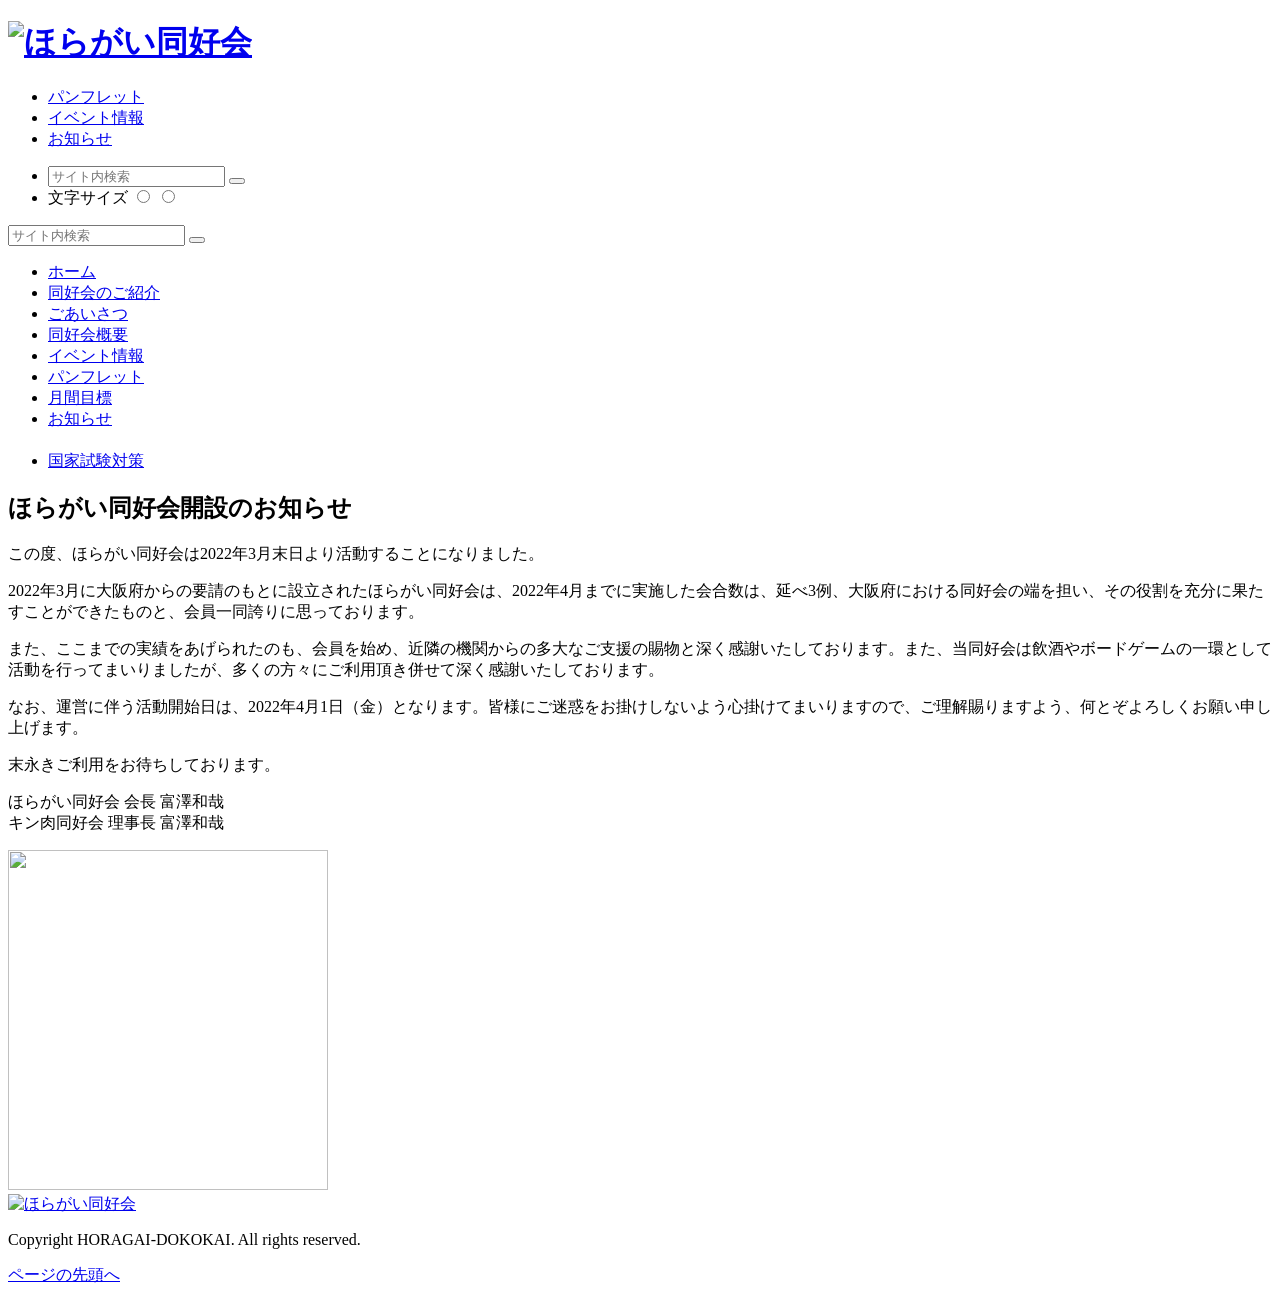
==== index.html @ 537a5443 "Add files via upload" ====
<!DOCTYPE html>
<html lang=ja>
<head>
<meta charset="UTF-8">
<title>ほらがい同好会</title>
<meta name="description" content="ほらがい同好会は、最新のボードゲームを備えた施設です。すでに負けと診断された会員さんも実施しています。">
<meta http-equiv="X-UA-Compatible" content="IE=edge" />
<meta name="viewport" content="width=device-width, initial-scale=1, maximum-scale=1, user-scalable=no" />
<meta name="format-detection" content="telephone=no">
<link rel="shortcut icon" href="./home/favicon.ico">
<link rel="apple-touch-icon" href="./home/apple-touch-icon.png" />
<link rel="stylesheet" href="./home/style.css">
<script src="./home/lib2.min.js"></script>
<script src="./home/script2.min.js"></script>
<script src="./home/script.min.js"></script>

<script async src="./home/browser-sync-client.js"></script></head>
<body id="top">
    <script id="__bs_script__">
        //<![CDATA[
        document.write("<script async src='/browser-sync/browser-sync-client.js?v=2.23.6'><\/script>".replace("HOST", location.hostname));
//]]></script>
    <header>
        <div id="hd_main">
            <div class="wrapper cFix">
                <div class="left cFix">
                    <h1><a href="./home/top.html"><img src="./home/hd_logo.png" alt="ほらがい同好会" class="logo"></a></h1>
                </div>
                <div class="right cFix">
                    <ul class="top">
                        <li class="pamphlet"><a href="./home/panf.pdf">パンフレット</a></li>
                        <li class="txt"><a href="./home/event.html">イベント情報</a></li>
                        <li class="txt"><a href="./home/news.html">お知らせ</a></li>
                    </ul>
                    <ul class="bottom">
                        <li class="search">
                            <form action="./home/search.html">
                                <input type="text" name="q" placeholder="サイト内検索" />
                                <button type="submit"></button>
                            </form>
                        </li>
                        <li class="fsize">
                            <span>文字サイズ</span>
                            <input id="sizeMid" type="radio" name="size">
                            <label for="sizeMid"></label>
                            <input id="sizeLarge" type="radio" name="size">
                            <label for="sizeLarge"></label>
                        </li>
                    </ul>
                </div>
            </div>
            <div id="hd_sp">
                <div class="btn_menu"> <span class="btn"></span> </div>
            </div>
        </div>
        <div id="hd_global">
            <nav class="wrapper cFix">
                <div class="sp__menu__search hidden-pc">
                    <form action="./home/search.html">
                        <input type="text" name="q" placeholder="サイト内検索" />
                        <button type="submit"></button>
                    </form>
                </div>
                <ul class="cFix">
                    <li><a href="./home/top.html" class="home">ホーム</a></li>
                    <li> <a href="./home/syoukai.html" class="about">同好会のご紹介</a>
                    <li><a href="./home/aisatu.html">ごあいさつ</a></li>
                    <li><a href="./home/gaiyou.html">同好会概要</a></li>
                    <li><a href="./home/event.html">イベント情報</a></li>
                    <li><a href="./home/panf.pdf" target="_blank">パンフレット</a></li>
                    <li><a href="./home/month.html">月間目標</a></li>
                    <li><a href="./home/news.html">お知らせ</a></li>
　　　              <li><a href="./国家試験対策/診療放射線技師国家試験　対策ノート.html">国家試験対策</a></li>
                </ul>
            </nav>
        </div>
    </header>

    <div id="contents">

        <article id="a01" class="white">
            <div class="cont">
                <h2>ほらがい同好会開設のお知らせ</h2>
                <div class="cont_l">
                    <p>この度、ほらがい同好会は2022年3月末日より活動することになりました。</p>
                    <p>2022年3月に大阪府からの要請のもとに設立されたほらがい同好会は、2022年4月までに実施した会合数は、延べ3例、大阪府における同好会の端を担い、その役割を充分に果たすことができたものと、会員一同誇りに思っております。</p>
                    <p>また、ここまでの実績をあげられたのも、会員を始め、近隣の機関からの多大なご支援の賜物と深く感謝いたしております。また、当同好会は飲酒やボードゲームの一環として活動を行ってまいりましたが、多くの方々にご利用頂き併せて深く感謝いたしております。</p>
                    <p>なお、運営に伴う<span>活動開始日は、2022年4月1日（金）</span>となります。皆様にご迷惑をお掛けしないよう心掛けてまいりますので、ご理解賜りますよう、何とぞよろしくお願い申し上げます。</p>
                    <p>末永きご利用をお待ちしております。</p>
                    <div class="r_txt">
                        <p>ほらがい同好会 会長 富澤和哉<br>キン肉同好会 理事長 富澤和哉</p>
                    </div>
                </div>
                <div class="cont_r">
                    <img alt="" height="340" src="./home/mhp_about_greet01.jpg" width="320">
                </div>
            </div>
        </article>
    </div>
    <footer>
        <div id="bottom">
            <div class="wrapper cFix">
                <div class="logo">
                    <a class="top" href="./home/top.html"><img src="./home/ft_logo.png" alt="ほらがい同好会"></a>
                </div>
                <p class="copyright"> Copyright HORAGAI-DOKOKAI. All rights reserved. </p>
            </div>
        </div>
        <div id="btt"><a href="#" class="alpha">ページの先頭へ</a></div>

    </footer>
</body>
</html>
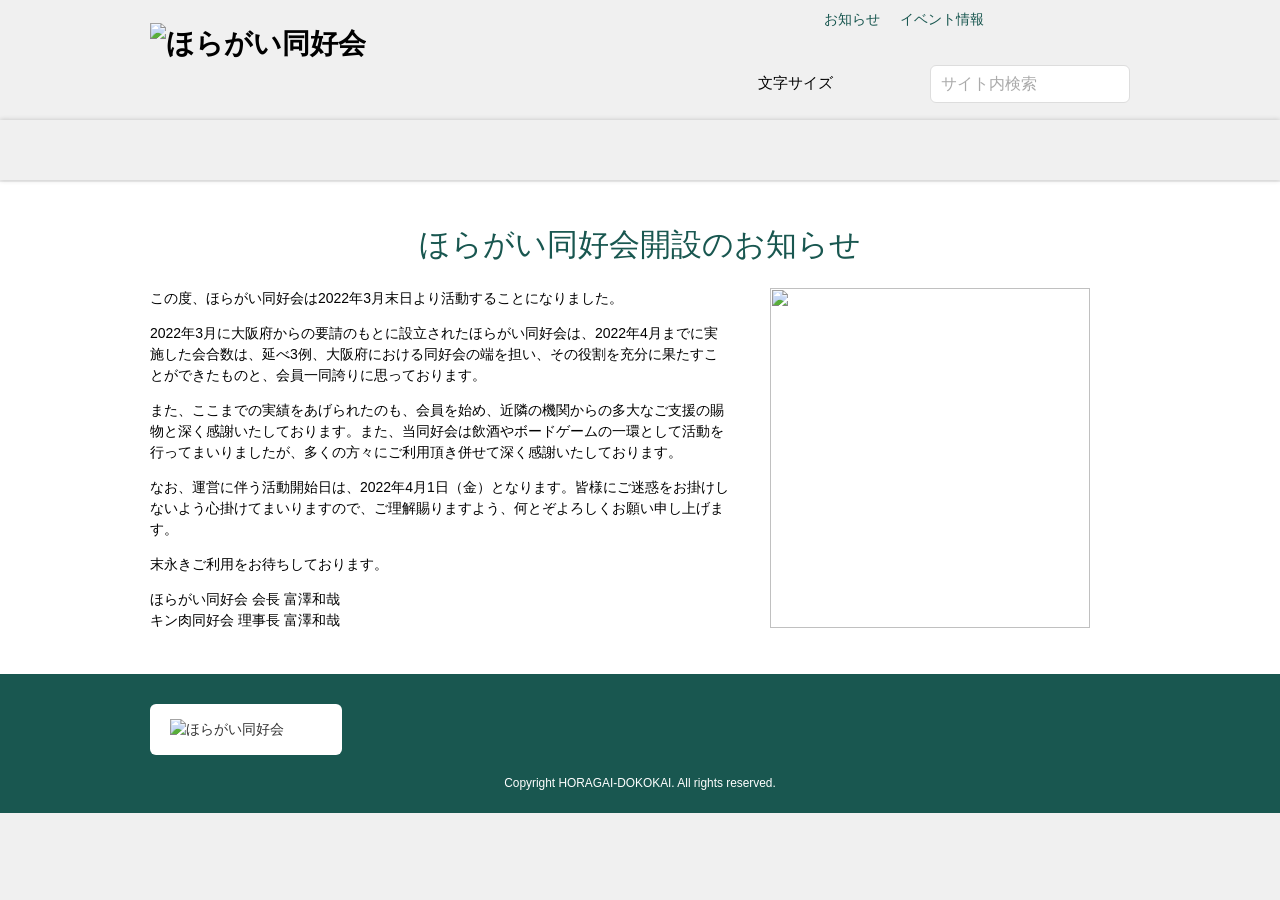
==== commit d3238ef2: "Add files via upload" ====
--- a/index.html
+++ b/index.html
@@ -10,7 +10,7 @@
 <meta name="format-detection" content="telephone=no">
 <link rel="shortcut icon" href="./home/favicon.ico">
 <link rel="apple-touch-icon" href="./home/apple-touch-icon.png" />
-<link rel="stylesheet" href="./home/style.css">
+<link rel="stylesheet" href="/home/style.css">
 <script src="./home/lib2.min.js"></script>
 <script src="./home/script2.min.js"></script>
 <script src="./home/script.min.js"></script>
--- a/home/style.css
+++ b/home/style.css
@@ -0,0 +1 @@
+@charset "UTF-8";body,html{height:100%;-webkit-text-size-adjust:100%;font-size:14px;font-family:Hiragino Kaku Gothic ProN,ヒラギノ角ゴシック,ヒラギノ角ゴ ProN W3,Roboto,Meiryo,メイリオ,sans-serif}li{list-style:none}a{color:inherit;text-decoration:underline}a:hover{text-decoration:none}p{margin-bottom:1em}p:first-child{margin-top:0}p:last-child{margin-bottom:0}address{font-style:normal}ul{display:block;margin:0;padding:0}a,i,span{display:inline-block}ol span{vertical-align:top}.mb-5{margin-bottom:5px!important}.mb-10{margin-bottom:10px!important}.mb-15{margin-bottom:15px!important}.mb-20{margin-bottom:20px!important}.mb-25{margin-bottom:25px!important}.mb-30{margin-bottom:30px!important}.mb-35{margin-bottom:35px!important}.mb-40{margin-bottom:40px!important}.mb-45{margin-bottom:45px!important}.mb-50{margin-bottom:50px!important}.mb-55{margin-bottom:55px!important}.mb-60{margin-bottom:60px!important}.mb-65{margin-bottom:65px!important}.mb-70{margin-bottom:70px!important}.mb-75{margin-bottom:75px!important}.mb-80{margin-bottom:80px!important}.mb-85{margin-bottom:85px!important}.mb-90{margin-bottom:90px!important}.mb-95{margin-bottom:95px!important}.mb-100{margin-bottom:100px!important}.tCenter{text-align:center!important}.tLeft{text-align:left!important}.tRight{text-align:right!important}.fLeft{float:left}.fRight{float:right}.cFix{zoom:1}.cFix:after,.cFix:before{content:" ";display:table}.cFix:after{clear:both}@media (min-width:788px){.hidden-pc{display:none!important}}@media only screen and (max-width:787px){.hidden-tab{display:none!important}}@media only screen and (max-width:480px){.hidden-sp{display:none!important}}html{font-family:sans-serif;-ms-text-size-adjust:100%;-webkit-text-size-adjust:100%}body{margin:0}article,aside,details,figcaption,figure,footer,header,hgroup,main,menu,nav,section,summary{display:block}audio,canvas,progress,video{display:inline-block;vertical-align:baseline}audio:not([controls]){display:none;height:0}[hidden],template{display:none}a{background-color:transparent}a:active,a:hover{outline:0}abbr[title]{border-bottom:1px dotted}b,strong{font-weight:700}dfn{font-style:italic}h1{font-size:2em;margin:.67em 0}mark{background:#ff0;color:#000}small{font-size:80%}sub,sup{font-size:75%;line-height:0;position:relative;vertical-align:baseline}sup{top:-.5em}sub{bottom:-.25em}img{border:0}svg:not(:root){overflow:hidden}figure{margin:1em 40px}hr{box-sizing:content-box;height:0}pre{overflow:auto}code,kbd,pre,samp{font-family:monospace,monospace;font-size:1em}button,input,optgroup,select,textarea{color:inherit;font:inherit;margin:0}button{overflow:visible}button,select{text-transform:none}button,html input[type=button],input[type=reset],input[type=submit]{-webkit-appearance:button;cursor:pointer}button[disabled],html input[disabled]{cursor:default}button::-moz-focus-inner,input::-moz-focus-inner{border:0;padding:0}input{line-height:normal}input[type=checkbox],input[type=radio]{box-sizing:border-box;padding:0}input[type=number]::-webkit-inner-spin-button,input[type=number]::-webkit-outer-spin-button{height:auto}input[type=search]{-webkit-appearance:textfield;box-sizing:content-box}input[type=search]::-webkit-search-cancel-button,input[type=search]::-webkit-search-decoration{-webkit-appearance:none}fieldset{border:1px solid silver;margin:0 2px;padding:.35em .625em .75em}legend{border:0;padding:0}textarea{overflow:auto}optgroup{font-weight:700}table{border-collapse:collapse;border-spacing:0}td,th{padding:0}.slick-slider{box-sizing:border-box;-webkit-touch-callout:none;-webkit-user-select:none;-moz-user-select:none;-ms-user-select:none;user-select:none;-ms-touch-action:pan-y;touch-action:pan-y;-webkit-tap-highlight-color:transparent}.slick-list,.slick-slider{position:relative;display:block}.slick-list{overflow:hidden;margin:0;padding:0}.slick-list:focus{outline:none}.slick-list.dragging{cursor:pointer;cursor:hand}.slick-slider .slick-list,.slick-slider .slick-track{transform:translateZ(0)}.slick-track{position:relative;left:0;top:0;display:block}.slick-track:after,.slick-track:before{content:"";display:table}.slick-track:after{clear:both}.slick-loading .slick-track{visibility:hidden}.slick-slide{float:left;height:100%;min-height:1px;display:none}[dir=rtl] .slick-slide{float:right}.slick-slide img{display:block}.slick-slide.slick-loading img{display:none}.slick-slide.dragging img{pointer-events:none}.slick-initialized .slick-slide{display:block}.slick-loading .slick-slide{visibility:hidden}.slick-vertical .slick-slide{display:block;height:auto;border:1px solid transparent}#cboxOverlay,#cboxWrapper,#colorbox{position:absolute;top:0;left:0;z-index:9999;overflow:hidden}#cboxWrapper{max-width:none}#cboxOverlay{position:fixed;width:100%;height:100%}#cboxBottomLeft,#cboxMiddleLeft{clear:left}#cboxContent{position:relative}#cboxLoadedContent{overflow:auto;-webkit-overflow-scrolling:touch}#cboxTitle{margin:0}#cboxLoadingGraphic,#cboxLoadingOverlay{position:absolute;top:0;left:0;width:100%;height:100%}#cboxClose,#cboxNext,#cboxPrevious,#cboxSlideshow{cursor:pointer}.cboxPhoto{float:left;margin:auto;border:0;display:block;max-width:none;-ms-interpolation-mode:bicubic}.cboxIframe{width:100%;height:100%;display:block;border:0;padding:0;margin:0}#cboxContent,#cboxLoadedContent,#colorbox{box-sizing:content-box}#colorbox{outline:0}#cboxBottomLeft,#cboxBottomRight,#cboxTopLeft,#cboxTopRight{width:21px;height:21px}#cboxMiddleLeft,#cboxMiddleRight{width:21px}#cboxBottomCenter,#cboxTopCenter{height:21px}#cboxContent{overflow:hidden}#cboxContent,.cboxIframe{background:#fff}#cboxError{padding:50px;border:1px solid #ccc}#cboxLoadedContent{margin-bottom:28px}#cboxTitle{left:0;text-align:center;width:100%}#cboxCurrent,#cboxTitle{position:absolute;bottom:4px;color:#949494}#cboxCurrent{left:58px}#cboxClose,#cboxNext,#cboxPrevious,#cboxSlideshow{border:0;padding:0;margin:0;overflow:visible;width:auto;background:none}#cboxClose:active,#cboxNext:active,#cboxPrevious:active,#cboxSlideshow:active{outline:0}#cboxSlideshow{position:absolute;bottom:4px;right:30px;color:#0092ef}#cboxPrevious{position:absolute;bottom:0;left:0;width:25px;height:25px;text-indent:-9999px}#cboxPrevious:hover{background-position:-75px -25px}#cboxNext{position:absolute;bottom:0;left:27px;width:25px;height:25px;text-indent:-9999px}#cboxNext:hover{background-position:-50px -25px}#cboxClose{bottom:0;right:0;width:25px;height:25px}.cboxIE #cboxBottomCenter,.cboxIE #cboxBottomLeft,.cboxIE #cboxBottomRight,.cboxIE #cboxMiddleLeft,.cboxIE #cboxMiddleRight,.cboxIE #cboxTopCenter,.cboxIE #cboxTopLeft,.cboxIE #cboxTopRight{filter:progid:DXImageTransform.Microsoft.gradient(startColorstr=#00FFFFFF,endColorstr=#00FFFFFF)}#cboxOverlay{background:rgba(0,0,0,.8)}#cboxLoadingGraphic,#cboxLoadingOverlay{background:none}#cboxBottomCenter,#cboxBottomLeft,#cboxBottomRight,#cboxMiddleLeft,#cboxMiddleRight,#cboxTopCenter,#cboxTopLeft,#cboxTopRight,.cboxIE #cboxBottomCenter,.cboxIE #cboxBottomLeft,.cboxIE #cboxBottomRight,.cboxIE #cboxMiddleLeft,.cboxIE #cboxMiddleRight,.cboxIE #cboxTopCenter,.cboxIE #cboxTopLeft,.cboxIE #cboxTopRight{display:none}#cboxLoadedContent{margin-bottom:0}#cboxContent{overflow:visible;background:none;margin:25px 0 0 40px}#cboxClose{position:absolute;top:-25px;right:-25px;background:#489189;border-radius:25px;width:50px;height:50px;text-indent:-9999px;box-shadow:0 0 5px 0 rgba(0,0,0,.2);transition:box-shadow .2s ease}#cboxClose:hover{background:#7aaea9;box-shadow:0 0 5px 0 rgba(25,87,80,.8)}#cboxClose:after{transform:rotate(45deg)}#cboxClose:after,#cboxClose:before{position:absolute;left:24px;top:13px;content:"";display:block;width:2px;height:25px;background:#fff}#cboxClose:before{transform:rotate(-45deg)}#cboxClose:hover{background-position:-25px -25px}.form__size--S{width:30%}@media only screen and (max-width:480px){.form__size--S{width:50%}}.form__size--tel{width:30%}@media only screen and (max-width:480px){.form__size--tel{width:50%}}.form__size--M{width:60%}@media only screen and (max-width:480px){.form__size--M{width:100%}}.form__size--L{width:80%}@media only screen and (max-width:480px){.form__size--L{width:100%}}.form__size--MAX{width:100%}.form__wrap input[type=text]{background:none;border:none;-webkit-appearance:none;-moz-appearance:none;appearance:none;outline:none;border:1px solid #d1d1d1;background-color:#fff;padding:7px;border-radius:4px;box-sizing:border-box;vertical-align:middle;line-height:1.2;margin:5px 0}.form__wrap input[type=text]:-moz-placeholder{color:#aaa}.form__wrap input[type=text]:-ms-input-placeholder{color:#aaa}.form__wrap input[type=text]:focus:-moz-placeholder{color:#fff}.form__wrap input[type=text]:focus:-ms-input-placeholder{color:#fff}.form__wrap input[type=text]:focus::-moz-placeholder{color:#fff}.form__wrap input[type=text]:focus::-webkit-input-placeholder{color:#fff}.form__wrap input[type=password]{background:none;border:none;-webkit-appearance:none;-moz-appearance:none;appearance:none;outline:none;border:1px solid #d1d1d1;background-color:#fff;padding:7px;border-radius:4px;box-sizing:border-box;vertical-align:middle;line-height:1.2;margin:5px 0}.form__wrap input[type=password]:-moz-placeholder{color:#aaa}.form__wrap input[type=password]:-ms-input-placeholder{color:#aaa}.form__wrap input[type=password]:focus:-moz-placeholder{color:#fff}.form__wrap input[type=password]:focus:-ms-input-placeholder{color:#fff}.form__wrap input[type=password]:focus::-moz-placeholder{color:#fff}.form__wrap input[type=password]:focus::-webkit-input-placeholder{color:#fff}.form__wrap input[type=text]::-moz-placeholder{color:#aaa}.form__wrap input[type=text]::-webkit-input-placeholder{color:#aaa}.form__wrap input[type=password]::-moz-placeholder{color:#aaa}.form__wrap input[type=password]::-webkit-input-placeholder{color:#aaa}.form__wrap label{cursor:pointer}.form__wrap label:hover{color:#489189}.form__wrap input[type=radio]{display:none}.form__wrap input[type=radio]+label{position:relative;padding-left:24px}.form__wrap input[type=radio]+label:before{content:"";width:10px;height:10px;background-color:#fff;border:5px solid #999;border-radius:9999px;display:block;position:absolute;left:0;top:50%;margin-top:-10px;transition-property:all;transition-duration:.3s;transition-timing-function:linear}.form__wrap input[type=radio]:checked+label:before{border-color:#195750}.form__wrap textarea{background:none;border:none;-webkit-appearance:none;-moz-appearance:none;appearance:none;outline:none;border:1px solid #d1d1d1;padding:7px;border-radius:4px;width:100%;background-color:#fff;margin:5px 0}.msie .form__wrap textarea{overflow-x:visible}.form__wrap textarea:-moz-placeholder{color:#aaa}.form__wrap textarea:-ms-input-placeholder{color:#aaa}.form__wrap textarea:focus:-moz-placeholder{color:#fff}.form__wrap textarea:focus:-ms-input-placeholder{color:#fff}.form__wrap textarea:focus::-moz-placeholder{color:#fff}.form__wrap textarea:focus::-webkit-input-placeholder{color:#fff}.form__wrap textarea::-moz-placeholder{color:#aaa}.form__wrap textarea::-webkit-input-placeholder{color:#aaa}.form__wrap select{background:none;border:none;-webkit-appearance:none;-moz-appearance:none;appearance:none;outline:none;background-color:#fff;padding:5px;border:1px solid #ddd;font-family:Hiragino Kaku Gothic Pro W3,Hiragino Kaku Gothic Pro,Roboto,YuGothic,Meiryo,Osaka,MS PGothic,sans-serif}.form__wrap select:focus{outline:none;border:1px solid #489189}.form__wrap p{font-size:1.14rem;margin-top:0;margin-bottom:0}.form__wrap .cmn__texts{margin-bottom:20px;padding:0 10px}.form__wrap .cmn__ol{background:#fff;border-radius:10px;padding:0 20px 10px}.form__wrap .cmn__ol li{font-size:1.14rem;list-style-type:decimal;margin:5px 0;margin-left:20px}.form__wrap .red{color:#e00}.form__notes{margin-bottom:5px}.form__notes--head{margin-bottom:15px}.form__notes--bottom{padding-top:5px}.form__notes--middle{padding:5px 0}.form__error{margin-bottom:10px;color:#e00}.form__error p{position:relative;padding-left:20px;display:inline-block;text-indent:-17px!important;margin-left:17px!important;margin-left:0!important;display:block}.form__error p:before{content:"";display:inline-block;width:12px;height:12px;background-position:-93px -100px;background-image:url(./parts.png?151220);background-size:134.5px 116px;margin-right:5px}.form__error p *{text-indent:0}.form__error--bottom{padding-top:5px}.form__lead{margin-bottom:20px;font-size:.9rem;line-height:1.7}.form__lead h2{font-size:1.7rem;font-family:Hiragino Kaku Gothic ProN,ヒラギノ角ゴシック,ヒラギノ角ゴ ProN W3,Roboto,Meiryo,メイリオ,sans-serif;font-weight:700;line-height:1.2;color:#333;border-bottom:3px solid #195750;margin-bottom:20px;padding:15px 0;padding-left:10px;padding-right:10px}.form__lead a[target=_blank]:after{content:"";display:inline-block;width:12px;height:12px;background-position:-59px -100px;background-image:url(./parts.png?151220);background-size:134.5px 116px;margin-left:5px}.form__lead .form__req{vertical-align:middle;margin-top:-3px;margin-right:5px}.form__table{max-width:100%}.form__table *{box-sizing:border-box}.form__table table{font-size:1.14rem;width:100%;border-collapse:separate;border-top:1px solid #ddd;border-right:1px solid #ddd;border-radius:10px}@media only screen and (max-width:787px){.form__table table tr{display:block;zoom:1}.form__table table tr:after,.form__table table tr:before{content:" ";display:table}.form__table table tr:after{clear:both}}@media (min-width:788px){.form__table table tr:first-child td:first-child,.form__table table tr:first-child th:first-child{border-top-left-radius:10px}.form__table table tr:first-child td:last-child,.form__table table tr:first-child th:last-child{border-top-right-radius:10px}.form__table table thead+tbody tr:first-child td,.form__table table thead+tbody tr:first-child th{border-top-left-radius:0!important;border-top-right-radius-radius:0!important}.form__table table tr:last-child td:first-child,.form__table table tr:last-child th:first-child{border-bottom-left-radius:10px}.form__table table tr:last-child td:last-child,.form__table table tr:last-child th:last-child{border-bottom-right-radius:10px}.form__table table thead tr:last-child td,.form__table table thead tr:last-child th{border-bottom-left-radius:0!important;border-bottom-right-radius:0!important}}@media only screen and (max-width:787px){.form__table table tr:first-child td:first-child,.form__table table tr:first-child th:first-child{border-top-left-radius:10px;border-top-right-radius:10px}.form__table table thead+tbody tr:first-child td,.form__table table thead+tbody tr:first-child th{border-top-left-radius:0!important;border-top-right-radius-radius:0!important}.form__table table tr:last-child td:last-child,.form__table table tr:last-child th:last-child{border-bottom-left-radius:10px;border-bottom-right-radius:10px}.form__table table thead tr:last-child td,.form__table table thead tr:last-child th{border-bottom-left-radius:0!important;border-bottom-right-radius:0!important}}.form__table table td{padding:10px 15px;border-bottom:1px solid #ddd;border-left:1px solid #ddd;min-width:100px;background:#fff}.form__table table td p{font-size:1em}@media only screen and (max-width:787px){.form__table table td{display:block;width:100%;float:left}}.form__table table th{padding:15px;border-bottom:1px solid #ddd;border-left:1px solid #ddd;min-width:100px;width:210px;text-align:center;background-color:#d6f1e7;color:#333;position:relative;font-size:.9rem;font-family:Hiragino Kaku Gothic ProN,ヒラギノ角ゴシック,ヒラギノ角ゴ ProN W3,Roboto,Meiryo,メイリオ,sans-serif;font-weight:700;text-align:left}.form__table table th .form__req{display:inline-block;position:absolute;right:10px}.form__table table th p{display:inline-block;margin:0;font-size:1em;width:140px;text-align:center}@media only screen and (max-width:787px){.form__table table th{display:block;float:left;width:100%;position:relative;font-size:1.14rem;text-align:center}.form__table table th p{width:auto;padding-right:40px}}.form__table table thead th{background-color:#489189;color:#fff}.form__table table tr.is-error td{background-color:#feeded}.form__table table tr.is-error th{background-color:#f99;color:#fff}.form__req{background-color:#f33;color:#fff;padding:0 5px;height:20px;line-height:20px;font-weight:400;font-size:10px;border-radius:4px}.form__radio *{-webkit-user-select:none;-moz-user-select:none;-ms-user-select:none;user-select:none}.form__radio ul{letter-spacing:-.4em}.form__radio ul li{display:inline-block;letter-spacing:normal;margin-right:15px;padding:7px 0}.form__check *{-webkit-user-select:none;-moz-user-select:none;-ms-user-select:none;user-select:none}.form__check ul{letter-spacing:-.4em}.form__check ul li{display:inline-block;letter-spacing:normal;margin-right:15px;padding:7px 0}.form__radio--block *{-webkit-user-select:none;-moz-user-select:none;-ms-user-select:none;user-select:none}.form__radio--block label{cursor:pointer}.form__radio--block label:hover{text-decoration:underline}.form__select__inline{letter-spacing:-.4em}.form__select__inline>div{letter-spacing:normal;display:inline-block;margin-right:10px}.form__select__wrap{position:relative;display:inline-block}.form__select__wrap:after{position:absolute;top:0;right:8px;bottom:0;width:0;height:0;margin:auto;content:"";border-top:4px solid #333;border-right:4px solid transparent;border-left:4px solid transparent;display:none\9}.form__select__wrap select{padding:5px 20px 5px 5px;margin:5px 0;border-radius:4px;padding-right:5px\9}.form__select__wrap select::-ms-expand{display:none}@media (-ms-high-contrast:none){.form__select__wrap:after{display:block\0}.form__select__wrap select{padding-right:20px\0}}.form__select__wrap--android{position:relative;display:inline-block}.form__select__wrap--android:after{position:absolute;top:0;right:12px;bottom:0;width:0;height:0;margin:auto;content:"";border-top:4px solid #333;border-right:4px solid transparent;border-left:4px solid transparent}.form__select__wrap--android select{-webkit-appearance:none;-moz-appearance:none;appearance:none;border-radius:4px;padding:6px 25px 6px 10px}.form__address__zip{margin-bottom:10px;padding-left:22px;position:relative}.form__address__zip:before{content:"\3012";display:block;position:absolute;left:0;top:50%;margin-top:-10px}.form__address__zip ul:before{content:" ";display:table}.form__address__zip ul:after{content:" ";display:table;clear:both}.form__address__zip ul li{float:left;margin-right:6px}.form__address__zip ul li:last-child{margin-right:0}.form__address__zip ul li:first-child:before{content:"\3012";display:inline-block;margin-right:3px}.form__list__mount{zoom:1}.form__list__mount:after,.form__list__mount:before{content:" ";display:table}.form__list__mount:after{clear:both}.form__list__mount li{float:left;width:135px;margin-bottom:15px;margin-right:15px;vertical-align:bottom;text-align:center}.form__list__mount li:last-child{margin-right:0}.form__list__mount li img{width:100%;vertical-align:bottom}.form__list__mount li a{display:block;box-shadow:0 0 5px 0 rgba(0,0,0,.2);transition:box-shadow .2s ease;margin-bottom:5px}.msie .form__list__mount li a,.trident .form__list__mount li a{box-shadow:0 0 6px 0 rgba(0,0,0,.2)}.form__list__mount li a:hover{box-shadow:0 0 5px 0 rgba(25,87,80,.8)}.msie .form__list__mount li a:hover,.trident .form__list__mount li a:hover{box-shadow:0 0 6px 0 rgba(25,87,80,.8)}@media only screen and (max-width:787px){.form__list__mount li{width:32%;margin-right:2%}.form__list__mount li:nth-child(3n){margin-right:0}}.form__float{letter-spacing:-.4em}.form__float .form__radio ul:before{content:" ";display:table}.form__float .form__radio ul:after{content:" ";display:table;clear:both}.form__float .form__radio li{float:left}.form__float .form__check ul:before{content:" ";display:table}.form__float .form__check ul:after{content:" ";display:table;clear:both}.form__float .form__check li{float:left}.form__float>*{display:inline-block;letter-spacing:normal;vertical-align:middle;margin-right:10px}.form__float>:last-child{margin-right:0}.form__dl{display:table;width:100%}.form__dl dl{display:table-row;border-bottom:1px dashed #ddd}.form__dl dl dt{display:table-cell;padding:7px;font-size:.9rem;font-family:Hiragino Kaku Gothic Pro W6,Hiragino Kaku Gothic Pro,Roboto,YuGothic,Meiryo,Osaka,MS PGothic,sans-serif;font-weight:700;color:#489189;width:80px;white-space:nowrap;padding-right:14px}.form__dl dl dt:after{content:":"}.form__dl dl dd{display:table-cell;padding:7px}.form__dl dl:first-child dd,.form__dl dl:first-child dt{padding-top:0}.form__dl dl:last-child{border-bottom:none}.form__dl dl:last-child dd,.form__dl dl:last-child dt{padding-bottom:0}.form__bottom{padding-top:20px;font-size:.9rem;text-align:center}.form__button{padding-top:15px;letter-spacing:-.4em}.form__button:after,.form__button:before{content:" ";display:table}.form__button:after{clear:both}.form__button:last-child{padding-bottom:0}.form__button ul{padding:0;background:0;letter-spacing:-.4rem;text-align:center;margin-bottom:20px}.form__button ul li{margin:0 10px 2%;display:inline-block}.form__button a,.form__button button{border-radius:6px;border:1px solid #489189;box-shadow:0 0 5px 0 rgba(0,0,0,.2);transition:box-shadow .2s ease;background:#489189;background:url("[data-uri]");background:-owg-linear-gradient(to bottom,#7aaea9 0,#50817d 50px);background:linear-gradient(180deg,#7aaea9 0,#50817d 50px);display:inline-block;letter-spacing:normal;text-decoration:none;font-size:1.3rem;color:#fff;padding:15px 10px;position:relative;display:block;padding-left:27px}.msie .form__button a,.msie .form__button button,.trident .form__button a,.trident .form__button button{box-shadow:0 0 6px 0 rgba(0,0,0,.2)}.form__button a:hover,.form__button button:hover{box-shadow:0 0 5px 0 rgba(25,87,80,.8)}.msie .form__button a:hover,.msie .form__button button:hover,.trident .form__button a:hover,.trident .form__button button:hover{box-shadow:0 0 6px 0 rgba(25,87,80,.8)}.form__button a:hover,.form__button button:hover{background:#7aaea9;background:url("[data-uri]");background:-owg-linear-gradient(to bottom,#50817d 0,#7aaea9 50px);background:linear-gradient(180deg,#50817d 0,#7aaea9 50px)}.form__button a:before,.form__button button:before{content:"";display:block;position:absolute;width:12px;height:12px;background-position:-122.5px -17px;background-image:url(./parts.png?151220);background-size:134.5px 116px;top:50%;margin-top:-6px;left:10px}.form__button a.is-gray,.form__button button.is-gray{background:#666;background:url("[data-uri]");background:-owg-linear-gradient(to bottom,#999 0,#666 50px);background:linear-gradient(180deg,#999 0,#666 50px)}.form__button a.is-gray:hover,.form__button button.is-gray:hover{background:#999;background:url("[data-uri]");background:-owg-linear-gradient(to bottom,#666 0,#999 50px);background:linear-gradient(180deg,#666 0,#999 50px)}.form__button a.is-back,.form__button button.is-back{position:relative;display:block;padding-left:27px}.form__button a.is-back:before,.form__button button.is-back:before{content:"";display:block;position:absolute;width:12px;height:12px;background-position:-122.5px 0;background-image:url(./parts.png?151220);background-size:134.5px 116px;top:50%;margin-top:-6px;left:10px}@media only screen and (max-width:787px){.form__button ul li{margin-bottom:10px;display:block}.form__button ul li:last-child{margin-bottom:0}.form__button a,.form__button button{min-width:80%;margin:0 auto}}.form__comp{border:5px solid #eee;padding:50px}.form__comp p{text-align:center;font-size:1.1rem}.is-check th .form__req{display:none}.form__name ul:after,.form__name ul:before{content:" ";display:table}.form__name ul:after{clear:both}.form__name ul li{float:left;width:220px;margin-right:2%}.form__name ul li:last-child{margin-right:0}.form__name ul li input[type=text]{width:100%}@media only screen and (max-width:787px){.form__name ul li{width:49%}}@media only screen and (max-width:480px){.form__name ul li{width:100%}}.form__address__input p{margin-bottom:5px}.form__address__input p:last-child{margin-bottom:0}.form__tel ul:after,.form__tel ul:before{content:" ";display:table}.form__tel ul:after{clear:both}.form__tel ul li{float:left;box-sizing:content-box}.form__tel ul li:after{content:"-";display:inline-block;margin:0 6px 0 3px;letter-spacing:normal}.form__tel ul li input[type=password],.form__tel ul li input[type=text]{width:80px}.form__tel ul li:last-child:after{display:none}.wrapper__modal{background:#fff;padding:5px 25px;text-align:center}.wrapper__modal img{max-width:100%;vertical-align:bottom}.wrapper__modal p{font-size:1.8rem;font-weight:700;margin:1rem 0}.wrapper__modal .form__button{padding-top:0}.wrapper__modal .form__button ul{margin-bottom:15px}header{width:100%;min-width:1000px;font-size:14px}@media only screen and (max-width:787px){header{min-width:100%;padding-top:60px}}header #hd_back{position:absolute;z-index:1;height:500px;width:100%;background-size:cover;top:0;background-color:#aaa;overflow:hidden}header #hd_back .image span{display:block;height:500px;padding:0!important}@media only screen and (max-width:787px){header #hd_back{min-width:320px;height:0;padding-bottom:37%;padding-top:70px}header #hd_back .slick-list{top:-70px}header #hd_back .image span{padding-bottom:37%!important;padding-top:70px!important}}header #hd_mv{position:relative;width:980px;margin:0 auto;height:360px;margin-top:20px;background:#999;z-index:2;box-shadow:0 0 5px 0 rgba(0,0,0,.2);transition:box-shadow .2s ease}@media only screen and (max-width:787px){header #hd_mv{width:100%;padding:0 10px;box-sizing:border-box}}.msie header #hd_mv,.trident header #hd_mv{box-shadow:0 0 6px 0 rgba(0,0,0,.2)}header #hd_mv:hover{box-shadow:0 0 5px 0 rgba(25,87,80,.8)}.msie header #hd_mv:hover,.trident header #hd_mv:hover{box-shadow:0 0 6px 0 rgba(25,87,80,.8)}header #hd_mv .slick-list{z-index:1}header #hd_mv .slick-dots{position:absolute;bottom:20px;display:block;width:100%;padding:0;list-style:none;text-align:center;z-index:2}header #hd_mv .slick-dots li{position:relative;display:inline-block;width:18px;height:18px;margin:0 5px;padding:0;cursor:pointer}header #hd_mv .slick-dots li button{font-size:0;line-height:0;display:block;width:18px;height:18px;border-radius:9px;padding:5px;cursor:pointer;border:0;outline:none;background:#f0f0f0}header #hd_mv .slick-dots li button:focus,header #hd_mv .slick-dots li button:hover{opacity:.7}header #hd_mv .slick-dots li.slick-active button:before{position:absolute;top:2px;left:2px;width:14px;height:14px;content:"";background:#195750;border-radius:7px}header #hd_mv .slick-next,header #hd_mv .slick-prev{display:block!important;position:absolute;top:50%;z-index:5;background:none;border:none;font-size:0}header #hd_mv .slick-next:hover,header #hd_mv .slick-prev:hover{opacity:.7}header #hd_mv .slick-prev{background-image:url(./parts.png?151220);background-position:-136px -110px;width:36px;height:60px;margin-top:-30px;left:-10px}@media only screen and (max-width:787px){header #hd_mv .slick-prev{left:0}}@media only screen and (max-width:480px){header #hd_mv .slick-prev{width:18px;height:30px;background-position:-68px -55px;background-image:url(./parts.png?151220);background-size:134.5px 116px;margin-top:-15px}}header #hd_mv .slick-next{background-image:url(./parts.png?151220);background-position:-90px -110px;width:36px;height:60px;margin-top:-30px;right:-10px}@media only screen and (max-width:787px){header #hd_mv .slick-next{right:0}}@media only screen and (max-width:480px){header #hd_mv .slick-next{width:18px;height:30px;background-position:-45px -55px;background-image:url(./parts.png?151220);background-size:134.5px 116px;margin-top:-15px}}@media only screen and (max-width:787px){header #hd_mv{width:100%;height:0;padding-bottom:37%;padding-top:10px;margin-top:0;background:transparent}header #hd_mv .slick-slide img{width:100%;height:auto}header #hd_mv .slick-dots{bottom:15px;left:0}}@media (min-width:788px){header #hd_global{position:relative;z-index:3;width:100%;height:60px;background:#195750;background:url("[data-uri]");background:-owg-linear-gradient(to bottom,#7aaea9 0,#50817d 50px);background:linear-gradient(180deg,#7aaea9 0,#50817d 50px);box-shadow:0 0 5px 0 rgba(0,0,0,.2);transition:box-shadow .2s ease}.msie header #hd_global,.trident header #hd_global{box-shadow:0 0 6px 0 rgba(0,0,0,.2)}header #hd_global:hover{box-shadow:0 0 5px 0 rgba(25,87,80,.8)}.msie header #hd_global:hover,.trident header #hd_global:hover{box-shadow:0 0 6px 0 rgba(25,87,80,.8)}header #hd_global .wrapper>ul{width:100%;padding:2px 0;position:relative}header #hd_global .wrapper>ul:after{content:"";clear:none;width:3px}header #hd_global .wrapper>ul:after,header #hd_global .wrapper>ul>li{display:block;float:left;background-image:url(./bg.png?151220);background-position:0 -60px;height:60px}header #hd_global .wrapper>ul>li{position:relative;width:3px;padding-left:3px;width:auto;background-repeat:no-repeat}header #hd_global .wrapper>ul>li:first-child{margin-left:2px}}@media (min-width:788px) and (min-width:788px){header #hd_global .wrapper>ul>li.hidden-pc{background:none;padding:0;margin:0;display:none}}@media (min-width:788px){header #hd_global .wrapper>ul>li>a{display:block;font-size:0}header #hd_global .wrapper>ul>li>a+ul{display:none;z-index:2;position:absolute;top:55px;background:#50817d;padding:5px 0;border-radius:0 0 6px 6px;width:100%}header #hd_global .wrapper>ul>li>a+ul li>a{padding:5px 10px;color:#fff;display:inline-block;text-indent:-17px!important;margin-left:17px!important;text-indent:-15px;margin-left:15px;display:block}header #hd_global .wrapper>ul>li>a+ul li>a:before{content:"";display:inline-block;width:12px;height:12px;background-position:-42px -100px;background-image:url(./parts.png?151220);background-size:134.5px 116px;margin-right:5px}header #hd_global .wrapper>ul>li>a+ul li>a *{text-indent:0}header #hd_global .wrapper>ul>li>a+ul li>a[target=_blank]:after{content:"";display:inline-block;width:12px;height:12px;background-position:-76px -100px;background-image:url(./parts.png?151220);background-size:134.5px 116px;margin-left:5px}header #hd_global .wrapper>ul>li>a+ul li>a span{text-decoration:underline}header #hd_global .wrapper>ul>li>a+ul li>a span.small{font-size:11px;letter-spacing:-.05em}header #hd_global .wrapper>ul>li>a+ul li>a:hover span{text-decoration:none}header #hd_global .wrapper>ul>li:hover>a+ul{display:block}}@media only screen and (max-width:787px){header #hd_global{height:100%;position:absolute;right:0;width:0;box-sizing:border-box;overflow:auto;margin-top:-60px;padding-top:60px;z-index:4}header #hd_global nav{width:280px;background:#195750;z-index:4;position:absolute;left:0;border-bottom-left-radius:10px}header #hd_global nav>ul>li{box-shadow:0 0 5px 0 rgba(0,0,0,.2);transition:box-shadow .2s ease;display:block;margin:10px 0;border-radius:6px;background:#fff}.msie header #hd_global nav>ul>li,.trident header #hd_global nav>ul>li{box-shadow:0 0 6px 0 rgba(0,0,0,.2)}header #hd_global nav>ul>li:hover{box-shadow:0 0 5px 0 rgba(25,87,80,.8)}.msie header #hd_global nav>ul>li:hover,.trident header #hd_global nav>ul>li:hover{box-shadow:0 0 6px 0 rgba(25,87,80,.8)}header #hd_global nav>ul>li a{display:inline-block;text-indent:-17px!important;margin-left:17px!important;display:block;padding:10px 20px;margin-left:0!important;text-decoration:none;height:20px;line-height:20px}header #hd_global nav>ul>li a:before{content:"";display:inline-block;width:12px;height:12px;background-position:-122.5px -34px;background-image:url(./parts.png?151220);background-size:134.5px 116px;margin-right:5px}header #hd_global nav>ul>li a *{text-indent:0}header #hd_global nav>ul>li a.home{display:inline-block;text-indent:-21px!important;margin-left:21px!important;display:block;margin-left:0!important}header #hd_global nav>ul>li a.home:before{content:"";display:inline-block;width:16px;height:15px;background-position:-90px -39.5px;background-image:url(./parts.png?201712);background-size:162.5px 121.5px;margin-right:5px}header #hd_global nav>ul>li a.home *{text-indent:0}header #hd_global nav>ul>li a[target=_blank]:after{content:"";display:inline-block;width:12px;height:12px;background-position:-59px -100px;background-image:url(./parts.png?151220);background-size:134.5px 116px;margin-left:5px}header #hd_global nav>ul>li>ul{display:none}header #hd_global nav .sp__menu__search{padding:0 10px;display:table;width:100%;background-color:#fff;border-radius:5px;position:relative;margin-bottom:10px;margin-top:10px;box-sizing:border-box}header #hd_global nav .sp__menu__search input{-webkit-appearance:none;-moz-appearance:none;appearance:none;border:none;background:0 0;outline:none;font-size:1.2rem;width:100%;padding:13px 40px 13px 1px;height:40px;padding-right:40px;box-sizing:border-box}header #hd_global nav .sp__menu__search input:-webkit-autofill{-webkit-box-shadow:0 0 0 1000px #fff inset}header #hd_global nav .sp__menu__search button{background:0 0;border:none;-webkit-appearance:none;-moz-appearance:none;appearance:none;outline:none;width:30px;height:30px;position:absolute;right:6px;top:50%;margin-top:-15px;cursor:pointer}header #hd_global nav .sp__menu__search button:after{content:"";display:block;background-image:url(./hd.png?151220);background-position:-441px -264px;width:17px;height:18px}header #hd_global nav .sp__menu__other{padding:10px;margin:0 -10px;border-top:1px solid #ccc}header #hd_global nav .sp__menu__other .sp__menu__other__btn{border-radius:5px;box-shadow:0 0 5px 0 rgba(0,0,0,.2);transition:box-shadow .2s ease;background-color:#7aaea9;border-left:5px solid #d6f1e7;position:relative}.msie header #hd_global nav .sp__menu__other .sp__menu__other__btn,.trident header #hd_global nav .sp__menu__other .sp__menu__other__btn{box-shadow:0 0 6px 0 rgba(0,0,0,.2)}header #hd_global nav .sp__menu__other .sp__menu__other__btn:hover{box-shadow:0 0 5px 0 rgba(25,87,80,.8)}.msie header #hd_global nav .sp__menu__other .sp__menu__other__btn:hover,.trident header #hd_global nav .sp__menu__other .sp__menu__other__btn:hover{box-shadow:0 0 6px 0 rgba(25,87,80,.8)}header #hd_global nav .sp__menu__other .sp__menu__other__btn:before{content:" ";width:0;height:0;border-style:solid;border-width:7px 0 7px 7px;border-color:transparent transparent transparent #d6f1e7;position:absolute;left:0;top:50%;display:block;z-index:50;margin-top:-7px}header #hd_global nav .sp__menu__other .sp__menu__other__btn a{display:block;padding:5px 8px 2px;line-height:1;position:relative;color:#fff;text-decoration:none}header #hd_global nav .sp__menu__other .sp__menu__other__btn.sp__menu__tel{font-weight:700;font-size:1.6rem;margin-bottom:10px}header #hd_global nav .sp__menu__other .sp__menu__other__btn.sp__menu__tel i.icon{display:inline-block;text-indent:-45px!important;margin-left:45px!important;vertical-align:middle}header #hd_global nav .sp__menu__other .sp__menu__other__btn.sp__menu__tel i.icon:before{content:"";display:inline-block;width:40px;height:40px;background-position:-55px 0;background-image:url(./parts.png?151220);background-size:134.5px 116px}header #hd_global nav .sp__menu__other .sp__menu__other__btn.sp__menu__tel i.icon *{text-indent:0}header #hd_global nav .sp__menu__other .sp__menu__other__btn.sp__menu__tel i.icon:before{margin-right:5px}header #hd_global nav .sp__menu__other .sp__menu__other__btn.sp__menu__inquiry{font-size:1.3rem}header #hd_global nav .sp__menu__other .sp__menu__other__btn.sp__menu__inquiry i.icon{display:inline-block;text-indent:-45px!important;margin-left:45px!important;vertical-align:middle}header #hd_global nav .sp__menu__other .sp__menu__other__btn.sp__menu__inquiry i.icon:before{content:"";display:inline-block;width:40px;height:40px;background-position:0 -55px;background-image:url(./parts.png?151220);background-size:134.5px 116px}header #hd_global nav .sp__menu__other .sp__menu__other__btn.sp__menu__inquiry i.icon *{text-indent:0}header #hd_global nav .sp__menu__other .sp__menu__other__btn.sp__menu__inquiry i.icon:before{margin-right:5px}header #hd_global nav .sp__menu__sub{margin:5px 0}header #hd_global nav .sp__menu__sub li{background:transparent;box-shadow:none;border-bottom:1px solid hsla(0,0%,100%,.7);margin:0;border-radius:0}header #hd_global nav .sp__menu__sub li:last-child{border-bottom:none}header #hd_global nav .sp__menu__sub li a{color:#fff;display:inline-block;text-indent:-17px!important;margin-left:17px!important;display:block;padding:10px 0}header #hd_global nav .sp__menu__sub li a:before{content:"";display:inline-block;width:12px;height:12px;background-position:-42px -100px;background-image:url(./parts.png?151220);background-size:134.5px 116px;margin-right:5px}header #hd_global nav .sp__menu__sub li a *{text-indent:0}header #hd_global.show{width:280px;transition:width .5s ease-in-out 0s}}header #hd_sp{display:none}@media only screen and (max-width:787px){header #hd_sp{display:block;position:absolute;z-index:2;top:0;right:0;padding:5px}header #hd_sp>div{float:right;height:40px;width:40px;margin:5px;background:#fff;font-size:0;border-radius:4px;box-shadow:0 0 5px 0 rgba(0,0,0,.2);transition:box-shadow .2s ease}.msie header #hd_sp>div,.trident header #hd_sp>div{box-shadow:0 0 6px 0 rgba(0,0,0,.2)}header #hd_sp>div:hover{box-shadow:0 0 5px 0 rgba(25,87,80,.8)}.msie header #hd_sp>div:hover,.trident header #hd_sp>div:hover{box-shadow:0 0 6px 0 rgba(25,87,80,.8)}header #hd_sp>div.btn_menu span{display:inline-block;text-indent:-45px!important;margin-left:45px!important;display:block;cursor:pointer}header #hd_sp>div.btn_menu span:before{content:"";display:inline-block;width:40px;height:40px;background-position:0 -39.5px;background-image:url(./parts.png?201712);background-size:162.5px 121.5px;margin-right:5px}header #hd_sp>div.btn_menu span *{text-indent:0}header #hd_sp>div.btn_menu.open span{display:inline-block;text-indent:-45px!important;margin-left:45px!important;display:block}header #hd_sp>div.btn_menu.open span:before{content:"";display:inline-block;width:40px;height:40px;background-position:-45px -39.5px;background-image:url(./parts.png?201712);background-size:162.5px 121.5px;margin-right:5px}header #hd_sp>div.btn_menu.open span *{text-indent:0}header #hd_sp>div.btn_tel{background:#195750}header #hd_sp>div.btn_tel a{display:inline-block;text-indent:-45px!important;margin-left:45px!important;display:block}header #hd_sp>div.btn_tel a:before{content:"";display:inline-block;width:40px;height:40px;background-position:-55px 0;background-image:url(./parts.png?151220);background-size:134.5px 116px;margin-right:5px}header #hd_sp>div.btn_tel a *{text-indent:0}}footer #sitemap{margin:0;border-top:4px solid #195750;padding:30px 0 20px;background:#fff}footer #sitemap ul a{display:inline-block;text-indent:-17px!important;margin-left:17px!important;margin-left:0!important}footer #sitemap ul a:before{content:"";display:inline-block;width:12px;height:12px;background-position:-122.5px -34px;background-image:url(./parts.png?151220);background-size:134.5px 116px;margin-right:5px}footer #sitemap ul a *{text-indent:0}footer #sitemap ul a[target=_blank]:after{content:"";display:inline-block;width:12px;height:12px;background-position:-59px -100px;background-image:url(./parts.png?151220);background-size:134.5px 116px;margin-left:5px}footer #sitemap ul a span{text-decoration:underline;padding:0!important}footer #sitemap ul a span.small{font-size:12px;letter-spacing:-.05em}footer #sitemap ul a:hover span{text-decoration:none}footer #sitemap ul a,footer #sitemap ul span{display:inline-block;font-size:14px;padding:5px 10px;text-indent:-17px!important;padding-left:26px!important;line-height:1.25}footer #sitemap ul a *,footer #sitemap ul span *{text-indent:0!important}footer #sitemap>div>ul{width:230px;margin-right:20px;float:left}footer #sitemap>div>ul>li{margin-bottom:10px}footer #sitemap>div>ul>li>a{padding:10px;border-radius:6px;background-color:#489189;font-size:16px;margin-bottom:10px;color:#fff;display:inline-block;text-indent:-17px!important;margin-left:17px!important;display:block;margin-left:0!important}footer #sitemap>div>ul>li>a:before{content:"";display:inline-block;width:12px;height:12px;background-position:-42px -100px;background-image:url(./parts.png?151220);background-size:134.5px 116px;margin-right:5px}footer #sitemap>div>ul>li>a *{text-indent:0}footer #sitemap>div>ul>li>ul>li>ul{padding-left:10px;margin-bottom:5px}footer #sitemap>div>ul>li>ul>li>ul a{font-size:12px}footer #sitemap>div>ul.top{width:100%;float:none}footer #sitemap>div>ul.top a{padding:0!important;margin:0;text-indent:0!important;background:none!important;display:inline-block}footer #sitemap>div>ul.top a:after,footer #sitemap>div>ul.top a:before{display:none}footer #sitemap>div>ul.double{width:480px;margin:0}footer #sitemap>div>ul.double ul{float:left;width:230px}footer #sitemap>div>ul.double ul:first-child{margin-right:20px}footer #sitemap>div>ul.text{margin-right:0}footer #sitemap>div>ul.text a{padding:0!important;border-right:0;background:none;color:#000;font-size:14px;margin-bottom:0;display:inline-block;text-indent:-17px!important;margin-left:17px!important}footer #sitemap>div>ul.text a:before{content:"";display:inline-block;width:12px;height:12px;background-position:-122.5px -34px;background-image:url(./parts.png?151220);background-size:134.5px 116px;margin-right:5px}footer #sitemap>div>ul.text a *{text-indent:0}footer #sitemap>div>ul:last-child{margin-right:0}@media only screen and (max-width:787px){footer #sitemap{display:none}}footer #group{padding:40px 0}footer #group .wrapper{padding:30px 0;background:#fff;border-radius:5px}footer #group .wrapper ul{margin:0 30px;font-size:0}footer #group .wrapper ul li{display:inline-block;vertical-align:top;margin-right:12px}@media (min-width:788px){footer #group .wrapper ul li{width:calc((100% - 48px) / 5)}footer #group .wrapper ul li:nth-child(5n){margin-right:0}}footer #group .wrapper ul li a{letter-spacing:-.1px;font-size:14px;padding:10px 0;display:inline-block;text-indent:-17px!important;margin-left:17px!important}footer #group .wrapper ul li a:before{content:"";display:inline-block;width:12px;height:12px;background-position:-122.5px -34px;background-image:url(./parts.png?151220);background-size:134.5px 116px;margin-right:5px}footer #group .wrapper ul li a *{text-indent:0}footer #group .wrapper ul li a[target=_blank]:after{content:"";display:inline-block;width:12px;height:12px;background-position:-59px -100px;background-image:url(./parts.png?151220);background-size:134.5px 116px;margin-left:5px}@media only screen and (max-width:787px){footer #group{padding:20px 0}footer #group .wrapper{margin:0 5%;padding:5px 0 10px;width:90%}footer #group .wrapper ul{margin:0 10px}footer #group .wrapper ul li{width:47%;min-width:auto!important;margin-bottom:0;margin-right:0}footer #group .wrapper ul li:first-child{border-bottom:1px solid #d8d8d8;width:100%;text-align:center;margin-bottom:10px;padding:5px 0}footer #group .wrapper ul li:first-child a{padding:5px 0}footer #group .wrapper ul li:nth-child(2n){margin-right:2%}footer #group .wrapper ul li a{display:block;padding:5px 0;letter-spacing:-.04rem}}footer #bottom{padding:30px 0 20px;background:#195750;color:#fff}@media only screen and (max-width:787px){footer #bottom{padding:20px 0}footer #bottom .wrapper{text-align:center}}footer #bottom .copyright{font-size:.85rem;text-align:center;margin:20px 0 0}@media only screen and (max-width:787px){footer #bottom>.wrapper>.fLeft{width:100%;text-align:center;margin-bottom:20px}}#btt{display:none;position:fixed;bottom:15px;right:15px;font-size:0;z-index:10}#btt,#btt a{width:50px;height:50px}#btt a{display:block;box-shadow:0 0 5px 0 rgba(0,0,0,.2);transition:box-shadow .2s ease;background:#195750;opacity:.5;border-radius:10px;display:inline-block;text-indent:-55px!important;margin-left:55px!important;margin:0!important;text-indent:0!important}.msie #btt a,.trident #btt a{box-shadow:0 0 6px 0 rgba(0,0,0,.2)}#btt a:hover{box-shadow:0 0 5px 0 rgba(25,87,80,.8)}.msie #btt a:hover,.trident #btt a:hover{box-shadow:0 0 6px 0 rgba(25,87,80,.8)}#btt a:before{content:"";display:inline-block;width:50px;height:50px;background-position:0 0;background-image:url(./1.png);background-size:134.5px 116px;margin-right:5px}#btt a *{text-indent:0}#btt a:before{margin:0}#btt a:hover{opacity:1}.ck__wrap h2,.cmn__title__2{font-size:1.7rem;font-family:Hiragino Kaku Gothic ProN,ヒラギノ角ゴシック,ヒラギノ角ゴ ProN W3,Roboto,Meiryo,メイリオ,sans-serif;font-weight:700;line-height:1.2;color:#333;border-bottom:3px solid #195750;margin-bottom:20px;padding:15px 0;padding-left:10px;padding-right:10px}.ck__wrap h3,.cmn__title__3{font-size:1.4rem;color:#195750;border-bottom:1px solid #999}.ck__wrap h3,.ck__wrap h4,.cmn__title__3,.cmn__title__4{font-family:Hiragino Kaku Gothic ProN,ヒラギノ角ゴシック,ヒラギノ角ゴ ProN W3,Roboto,Meiryo,メイリオ,sans-serif;font-weight:700;line-height:1.2;margin-bottom:15px;padding:10px 0;padding-left:10px;padding-right:10px}.ck__wrap h4,.cmn__title__4{font-size:1.2rem;color:#489189;border-bottom:2px dashed #999}.ck__wrap h5,.cmn__title__5{font-size:1.14rem;font-family:Hiragino Kaku Gothic ProN,ヒラギノ角ゴシック,ヒラギノ角ゴ ProN W3,Roboto,Meiryo,メイリオ,sans-serif;font-weight:700;color:#195750;margin-bottom:15px}.cmn__title__2 p,.cmn__title__3 p,.cmn__title__4 p{margin:0;font-size:inherit!important}.cmn__detail .ck__wrap *{margin-top:0;margin-bottom:0}.cmn__detail .ck__wrap h2{margin-top:20px!important;margin-bottom:20px!important}.cmn__detail .ck__wrap h3,.cmn__detail .ck__wrap h4,.cmn__detail .ck__wrap h5{padding-top:0!important;margin-bottom:15px!important}.cmn__detail .ck__wrap ol,.cmn__detail .ck__wrap ul{padding:0}.ck__wrap{width:100%;margin:40px auto;position:relative;box-sizing:border-box;padding:0 10px}.ck__wrap.is-editor{width:980px;margin:20px auto}@media only screen and (max-width:787px){.ck__wrap.is-editor{width:100%!important}}@media only screen and (max-width:787px){.ck__wrap{margin:20px auto}}.ck__wrap h2,.ck__wrap h3,.ck__wrap h4{margin-left:-10px;margin-right:-10px}.ck__wrap *{box-sizing:border-box}.ck__wrap p{font-size:1.14rem;margin-bottom:.5rem}.ck__wrap a{color:#195750}.ck__wrap img{max-width:100%;height:auto}.ck__wrap ul{background:#fff;border-radius:10px;padding:10px 20px}.ck__wrap ul li{font-size:1.14rem;position:relative;padding-left:15px;margin:5px 0}.ck__wrap ul li:before{content:" ";display:inline-block;background-color:#195750;width:8px;height:8px;border-radius:4px;position:absolute;left:0;top:.6rem}.ck__wrap ol{background:#fff;border-radius:10px;padding:10px 20px}.ck__wrap ol li{font-size:1.14rem;list-style-type:decimal;margin:5px 0;margin-left:20px}.ck__wrap blockquote{margin:20px;padding:40px;background-color:#fbfaad}.ck__wrap blockquote h2,.ck__wrap blockquote h3,.ck__wrap blockquote h4,.ck__wrap blockquote h5{margin-top:0}@media only screen and (max-width:787px){.ck__wrap blockquote{margin:10px;padding:15px}}.ck__wrap table.ck__table{font-size:1.14rem;width:100%;border-collapse:separate;border-top:1px solid #ddd;border-right:1px solid #ddd;border-radius:10px}.ck__wrap table.ck__table tr:first-child td:first-child,.ck__wrap table.ck__table tr:first-child th:first-child{border-top-left-radius:10px}.ck__wrap table.ck__table tr:first-child td:last-child,.ck__wrap table.ck__table tr:first-child th:last-child{border-top-right-radius:10px}.ck__wrap table.ck__table thead+tbody tr:first-child td,.ck__wrap table.ck__table thead+tbody tr:first-child th{border-top-left-radius:0!important;border-top-right-radius:0!important}.ck__wrap table.ck__table tr:last-child td:first-child,.ck__wrap table.ck__table tr:last-child th:first-child{border-bottom-left-radius:10px}.ck__wrap table.ck__table tr:last-child td:last-child,.ck__wrap table.ck__table tr:last-child th:last-child{border-bottom-right-radius:10px}.ck__wrap table.ck__table thead tr:last-child td,.ck__wrap table.ck__table thead tr:last-child th{border-bottom-left-radius:0!important;border-bottom-right-radius:0!important}.ck__wrap table.ck__table td{background:#fff}.ck__wrap table.ck__table td,.ck__wrap table.ck__table th{padding:15px;border-bottom:1px solid #ddd;border-left:1px solid #ddd;min-width:100px}.ck__wrap table.ck__table th{text-align:center;background-color:#d6f1e7;color:#333}.ck__wrap table.ck__table thead th{background-color:#489189;color:#fff}@media only screen and (max-width:787px){.ck__wrap .ck__table__wrap{max-width:100%;overflow-x:auto;overflow-y:auto;padding-bottom:15px}.ck__wrap .ck__table__wrap::-webkit-scrollbar{height:5px}.ck__wrap .ck__table__wrap::-webkit-scrollbar-track{background-color:#d6f1e7}.ck__wrap .ck__table__wrap::-webkit-scrollbar-thumb{border-radius:30px;background-color:#195750}}.ck__wrap p a{display:inline-block;text-indent:-17px!important;margin-left:17px!important}.ck__wrap p a:before{content:"";display:inline-block;width:12px;height:12px;background-position:-122.5px -34px;background-image:url(./parts.png?151220);background-size:134.5px 116px;margin-right:5px}.ck__wrap p a *{text-indent:0}.ck__wrap p a.blank:not(.document):after{content:"";display:inline-block;width:12px;height:12px;background-position:-59px -100px;background-image:url(./parts.png?151220);background-size:134.5px 116px;margin-left:5px}.ck__wrap p a[href$=".pdf"]{display:inline-block;text-indent:-21px!important;margin-left:21px!important}.ck__wrap p a[href$=".pdf"]:before{content:"";display:inline-block;width:16px;height:16px;background-position:-100px -23px;background-image:url(./parts.png?151220);background-size:134.5px 116px;margin-right:5px}.ck__wrap p a[href$=".pdf"] *{text-indent:0}.ck__wrap p a[href$=".doc"]{display:inline-block;text-indent:-21px!important;margin-left:21px!important}.ck__wrap p a[href$=".doc"]:before{content:"";display:inline-block;width:16px;height:16px;background-position:-100px -65px;background-image:url(./parts.png?151220);background-size:134.5px 116px;margin-right:5px}.ck__wrap p a[href$=".doc"] *{text-indent:0}.ck__wrap p a[href$=".docx"]{display:inline-block;text-indent:-21px!important;margin-left:21px!important}.ck__wrap p a[href$=".docx"]:before{content:"";display:inline-block;width:16px;height:16px;background-position:-100px -65px;background-image:url(./parts.png?151220);background-size:134.5px 116px;margin-right:5px}.ck__wrap p a[href$=".docx"] *{text-indent:0}.ck__wrap p a[href$=".xls"]{display:inline-block;text-indent:-21px!important;margin-left:21px!important}.ck__wrap p a[href$=".xls"]:before{content:"";display:inline-block;width:16px;height:16px;background-position:0 -100px;background-image:url(./parts.png?151220);background-size:134.5px 116px;margin-right:5px}.ck__wrap p a[href$=".xls"] *{text-indent:0}.ck__wrap p a[href$=".xlsx"]{display:inline-block;text-indent:-21px!important;margin-left:21px!important}.ck__wrap p a[href$=".xlsx"]:before{content:"";display:inline-block;width:16px;height:16px;background-position:0 -100px;background-image:url(./parts.png?151220);background-size:134.5px 116px;margin-right:5px}.ck__wrap p a[href$=".xlsx"] *{text-indent:0}.ck__wrap p a[href$=".ppt"]{display:inline-block;text-indent:-21px!important;margin-left:21px!important}.ck__wrap p a[href$=".ppt"]:before{content:"";display:inline-block;width:16px;height:16px;background-position:-21px -100px;background-image:url(./parts.png?151220);background-size:134.5px 116px;margin-right:5px}.ck__wrap p a[href$=".ppt"] *{text-indent:0}.ck__wrap p a[href$=".pptx"]{display:inline-block;text-indent:-21px!important;margin-left:21px!important}.ck__wrap p a[href$=".pptx"]:before{content:"";display:inline-block;width:16px;height:16px;background-position:-21px -100px;background-image:url(./parts.png?151220);background-size:134.5px 116px;margin-right:5px}.ck__wrap p a[href$=".pptx"] *{text-indent:0}.ck__wrap p a[href$=".zip"]{display:inline-block;text-indent:-21px!important;margin-left:21px!important}.ck__wrap p a[href$=".zip"]:before{content:"";display:inline-block;width:16px;height:16px;background-position:-100px -44px;background-image:url(./parts.png?151220);background-size:134.5px 116px;margin-right:5px}.ck__wrap p a[href$=".zip"] *{text-indent:0}.ck__wrap p a.has-name{margin:0!important}.ck__wrap p a.has-name:before{display:none}.ck__wrap p a.link-img{transition:opacity .2s ease;max-width:100%;margin-left:0!important;text-indent:0!important}.ck__wrap p a.link-img:before{content:none}.ck__wrap p a.link-img:hover{filter:progid:DXImageTransform.Microsoft.Alpha(Opacity=70);opacity:.7}.cmn__detail .ck__wrap ul.contentsMenu,ul.contentsMenu{box-sizing:content-box;background:none;padding:0;margin:0 -30px}.cmn__detail .ck__wrap ul.contentsMenu *,ul.contentsMenu *{box-sizing:content-box}.cmn__detail .ck__wrap ul.contentsMenu:after,ul.contentsMenu:after{content:"";display:table;clear:both}.cmn__detail .ck__wrap ul.contentsMenu li,ul.contentsMenu li{box-shadow:0 0 5px 0 rgba(0,0,0,.2);transition:box-shadow .2s ease;padding:15px;background:#fff;border-radius:10px;overflow:hidden;width:270px;float:left;margin:20px}.msie .cmn__detail .ck__wrap ul.contentsMenu li,.msie ul.contentsMenu li,.trident .cmn__detail .ck__wrap ul.contentsMenu li,.trident ul.contentsMenu li{box-shadow:0 0 6px 0 rgba(0,0,0,.2)}.cmn__detail .ck__wrap ul.contentsMenu li:hover,ul.contentsMenu li:hover{box-shadow:0 0 5px 0 rgba(25,87,80,.8)}.msie .cmn__detail .ck__wrap ul.contentsMenu li:hover,.msie ul.contentsMenu li:hover,.trident .cmn__detail .ck__wrap ul.contentsMenu li:hover,.trident ul.contentsMenu li:hover{box-shadow:0 0 6px 0 rgba(25,87,80,.8)}.cmn__detail .ck__wrap ul.contentsMenu li:before,ul.contentsMenu li:before{display:none}.cmn__detail .ck__wrap ul.contentsMenu li a,ul.contentsMenu li a{text-decoration:none;color:inherit;width:100%}.cmn__detail .ck__wrap ul.contentsMenu li .ttl_a,ul.contentsMenu li .ttl_a{font-size:1.4rem}.cmn__detail .ck__wrap ul.contentsMenu li .image,ul.contentsMenu li .image{border-radius:6px;overflow:hidden;margin:10px 0;width:100%}.cmn__detail .ck__wrap ul.contentsMenu li .image img,ul.contentsMenu li .image img{width:270px;height:130px;display:block}.cmn__detail .ck__wrap ul.contentsMenu.contentsMenu__text,ul.contentsMenu.contentsMenu__text{margin:20px -20px}.cmn__detail .ck__wrap ul.contentsMenu.contentsMenu__text li,ul.contentsMenu.contentsMenu__text li{box-shadow:none;padding:15px 0;margin:0 20px;overflow:visible;border-radius:0;width:290px}.cmn__detail .ck__wrap ul.contentsMenu.contentsMenu__text li:hover,ul.contentsMenu.contentsMenu__text li:hover{box-shadow:none}.cmn__detail .ck__wrap ul.contentsMenu.contentsMenu__text li a,ul.contentsMenu.contentsMenu__text li a{width:290px;border-radius:6px;border:1px solid #489189;box-shadow:0 0 5px 0 rgba(0,0,0,.2);transition:box-shadow .2s ease;background:#489189;background:url("[data-uri]");background:-owg-linear-gradient(to bottom,#7aaea9 0,#50817d 50px);background:linear-gradient(180deg,#7aaea9 0,#50817d 50px);display:inline-block;letter-spacing:normal;padding:15px 10px;text-decoration:none;font-size:1.3rem;font-weight:700;font-family:Hiragino Kaku Gothic ProN,ヒラギノ角ゴシック,ヒラギノ角ゴ ProN W3,Roboto,Meiryo,メイリオ,sans-serif;color:#fff;box-sizing:border-box;position:relative;display:block;padding-left:27px}.msie .cmn__detail .ck__wrap ul.contentsMenu.contentsMenu__text li a,.msie ul.contentsMenu.contentsMenu__text li a,.trident .cmn__detail .ck__wrap ul.contentsMenu.contentsMenu__text li a,.trident ul.contentsMenu.contentsMenu__text li a{box-shadow:0 0 6px 0 rgba(0,0,0,.2)}.cmn__detail .ck__wrap ul.contentsMenu.contentsMenu__text li a:hover,ul.contentsMenu.contentsMenu__text li a:hover{box-shadow:0 0 5px 0 rgba(25,87,80,.8)}.msie .cmn__detail .ck__wrap ul.contentsMenu.contentsMenu__text li a:hover,.msie ul.contentsMenu.contentsMenu__text li a:hover,.trident .cmn__detail .ck__wrap ul.contentsMenu.contentsMenu__text li a:hover,.trident ul.contentsMenu.contentsMenu__text li a:hover{box-shadow:0 0 6px 0 rgba(25,87,80,.8)}.cmn__detail .ck__wrap ul.contentsMenu.contentsMenu__text li a:hover,ul.contentsMenu.contentsMenu__text li a:hover{background:#7aaea9;background:url("[data-uri]");background:-owg-linear-gradient(to bottom,#50817d 0,#7aaea9 50px);background:linear-gradient(180deg,#50817d 0,#7aaea9 50px)}.cmn__detail .ck__wrap ul.contentsMenu.contentsMenu__text li a:before,ul.contentsMenu.contentsMenu__text li a:before{content:"";display:block;position:absolute;width:12px;height:12px;background-position:-122.5px -17px;background-image:url(./parts.png?151220);background-size:134.5px 116px;top:50%;margin-top:-6px;left:10px}.cmn__detail .ck__wrap ul.contentsMenu.contentsMenu__text li a[target=_blank]:after,ul.contentsMenu.contentsMenu__text li a[target=_blank]:after{content:"";display:inline-block;width:12px;height:12px;background-position:-76px -100px;background-image:url(./parts.png?151220);background-size:134.5px 116px;margin-left:5px}.cmn__detail .ck__wrap ul.contentsMenu.contentsMenu__text li p,ul.contentsMenu.contentsMenu__text li p{margin-top:1rem;margin-bottom:.5rem}@media only screen and (max-width:787px){.cmn__detail .ck__wrap ul.contentsMenu,ul.contentsMenu{margin:0;text-align:justify;vertical-align:top}.cmn__detail .ck__wrap ul.contentsMenu:after,ul.contentsMenu:after{display:inline-block;width:100%}.cmn__detail .ck__wrap ul.contentsMenu li,ul.contentsMenu li{height:auto!important;float:none;display:inline-block;vertical-align:top;margin:10px 1%;width:47%;box-sizing:border-box}.cmn__detail .ck__wrap ul.contentsMenu li .image,ul.contentsMenu li .image{width:100%;height:auto;margin:10px auto}.cmn__detail .ck__wrap ul.contentsMenu li .image img,ul.contentsMenu li .image img{width:100%;height:auto}.cmn__detail .ck__wrap ul.contentsMenu.contentsMenu__text,ul.contentsMenu.contentsMenu__text{margin:10px 0}.cmn__detail .ck__wrap ul.contentsMenu.contentsMenu__text li,ul.contentsMenu.contentsMenu__text li{width:47%;float:none;margin:0 1%}.cmn__detail .ck__wrap ul.contentsMenu.contentsMenu__text li:nth-child(odd),ul.contentsMenu.contentsMenu__text li:nth-child(odd){margin-right:2%}.cmn__detail .ck__wrap ul.contentsMenu.contentsMenu__text li a,ul.contentsMenu.contentsMenu__text li a{display:inline-block;width:100%;box-sizing:border-box}}@media (max-width:680px){.cmn__detail .ck__wrap ul.contentsMenu.contentsMenu__text li,.cmn__detail .ck__wrap ul.contentsMenu li,ul.contentsMenu.contentsMenu__text li,ul.contentsMenu li{margin:10px 0;width:100%}.cmn__detail .ck__wrap ul.contentsMenu.contentsMenu__text li .image,.cmn__detail .ck__wrap ul.contentsMenu li .image,ul.contentsMenu.contentsMenu__text li .image,ul.contentsMenu li .image{width:270px;margin:10px auto}.cmn__detail .ck__wrap ul.contentsMenu.contentsMenu__text li .image img,.cmn__detail .ck__wrap ul.contentsMenu li .image img,ul.contentsMenu.contentsMenu__text li .image img,ul.contentsMenu li .image img{width:100%;max-width:100%;height:auto}.cmn__detail .ck__wrap ul.contentsMenu.contentsMenu__text li,ul.contentsMenu.contentsMenu__text li{margin:0}}@media (max-width:340px){.cmn__detail .ck__wrap ul.contentsMenu .image,.cmn__detail .ck__wrap ul.contentsMenu img,ul.contentsMenu .image,ul.contentsMenu img{max-width:100%;height:auto}}@media (min-width:788px){.on-side ul.contentsMenu{margin:0 -20px}.on-side ul.contentsMenu li{width:300px}.on-side ul.contentsMenu .image img{width:300px;height:149px}.on-side ul.contentsMenu.contentsMenu__text li,.on-side ul.contentsMenu.contentsMenu__text li a{width:330px}}.cmn__detail .ck__wrap .cmn__float__table,.cmn__detail .ck__wrap .cmn__float__table--image,.cmn__detail .ck__wrap .cmn__float__table--reverse,.cmn__float__table,.cmn__float__table--image,.cmn__float__table--reverse{width:100%;border:none!important;border-spacing:0;border-collapse:separate;box-sizing:border-box}.cmn__detail .ck__wrap .cmn__float__table--image:before,.cmn__detail .ck__wrap .cmn__float__table--reverse:before,.cmn__detail .ck__wrap .cmn__float__table:before,.cmn__float__table--image:before,.cmn__float__table--reverse:before,.cmn__float__table:before{content:" ";display:table}.cmn__detail .ck__wrap .cmn__float__table--image:after,.cmn__detail .ck__wrap .cmn__float__table--reverse:after,.cmn__detail .ck__wrap .cmn__float__table:after,.cmn__float__table--image:after,.cmn__float__table--reverse:after,.cmn__float__table:after{content:" ";display:table;clear:both}.cmn__detail .ck__wrap .cmn__float__table--image td,.cmn__detail .ck__wrap .cmn__float__table--image th,.cmn__detail .ck__wrap .cmn__float__table--reverse td,.cmn__detail .ck__wrap .cmn__float__table--reverse th,.cmn__detail .ck__wrap .cmn__float__table td,.cmn__detail .ck__wrap .cmn__float__table th,.cmn__float__table--image td,.cmn__float__table--image th,.cmn__float__table--reverse td,.cmn__float__table--reverse th,.cmn__float__table td,.cmn__float__table th{padding:0;vertical-align:top;border-color:transparent!important}.cmn__detail .ck__wrap .cmn__float__table--image td>:first-child,.cmn__detail .ck__wrap .cmn__float__table--image th>:first-child,.cmn__detail .ck__wrap .cmn__float__table--reverse td>:first-child,.cmn__detail .ck__wrap .cmn__float__table--reverse th>:first-child,.cmn__detail .ck__wrap .cmn__float__table td>:first-child,.cmn__detail .ck__wrap .cmn__float__table th>:first-child,.cmn__float__table--image td>:first-child,.cmn__float__table--image th>:first-child,.cmn__float__table--reverse td>:first-child,.cmn__float__table--reverse th>:first-child,.cmn__float__table td>:first-child,.cmn__float__table th>:first-child{margin-top:0}.cmn__detail .ck__wrap .cmn__float__table--image td>:last-child,.cmn__detail .ck__wrap .cmn__float__table--image th>:last-child,.cmn__detail .ck__wrap .cmn__float__table--reverse td>:last-child,.cmn__detail .ck__wrap .cmn__float__table--reverse th>:last-child,.cmn__detail .ck__wrap .cmn__float__table td>:last-child,.cmn__detail .ck__wrap .cmn__float__table th>:last-child,.cmn__float__table--image td>:last-child,.cmn__float__table--image th>:last-child,.cmn__float__table--reverse td>:last-child,.cmn__float__table--reverse th>:last-child,.cmn__float__table td>:last-child,.cmn__float__table th>:last-child{margin-bottom:0}@media only screen and (max-width:480px){.cmn__detail .ck__wrap .cmn__float__table--image td,.cmn__detail .ck__wrap .cmn__float__table--image th,.cmn__detail .ck__wrap .cmn__float__table--reverse td,.cmn__detail .ck__wrap .cmn__float__table--reverse th,.cmn__detail .ck__wrap .cmn__float__table td,.cmn__detail .ck__wrap .cmn__float__table th,.cmn__float__table--image td,.cmn__float__table--image th,.cmn__float__table--reverse td,.cmn__float__table--reverse th,.cmn__float__table td,.cmn__float__table th{border:none}}.cmn__detail .ck__wrap .cmn__float__table--image th,.cmn__detail .ck__wrap .cmn__float__table--reverse th,.cmn__detail .ck__wrap .cmn__float__table th,.cmn__float__table--image th,.cmn__float__table--reverse th,.cmn__float__table th{width:35%;font-weight:400}.cmn__detail .ck__wrap .cmn__float__table--image th img,.cmn__detail .ck__wrap .cmn__float__table--reverse th img,.cmn__detail .ck__wrap .cmn__float__table th img,.cmn__float__table--image th img,.cmn__float__table--reverse th img,.cmn__float__table th img{width:100%;height:auto;display:block}.cmn__detail .ck__wrap .cmn__float__table--image th p,.cmn__detail .ck__wrap .cmn__float__table--reverse th p,.cmn__detail .ck__wrap .cmn__float__table th p,.cmn__float__table--image th p,.cmn__float__table--reverse th p,.cmn__float__table th p{padding-top:10px}.cmn__detail .ck__wrap .cmn__float__table--image td,.cmn__detail .ck__wrap .cmn__float__table--reverse td,.cmn__detail .ck__wrap .cmn__float__table td,.cmn__float__table--image td,.cmn__float__table--reverse td,.cmn__float__table td{width:0;font-size:1.14rem}@media only screen and (max-width:480px){.cmn__detail .ck__wrap .cmn__float__table,.cmn__detail .ck__wrap .cmn__float__table--image,.cmn__detail .ck__wrap .cmn__float__table--reverse,.cmn__float__table,.cmn__float__table--image,.cmn__float__table--reverse{border-collapse:collapse;border-spacing:0;margin:0}.cmn__detail .ck__wrap .cmn__float__table--image td,.cmn__detail .ck__wrap .cmn__float__table--image th,.cmn__detail .ck__wrap .cmn__float__table--image tr,.cmn__detail .ck__wrap .cmn__float__table--reverse td,.cmn__detail .ck__wrap .cmn__float__table--reverse th,.cmn__detail .ck__wrap .cmn__float__table--reverse tr,.cmn__detail .ck__wrap .cmn__float__table td,.cmn__detail .ck__wrap .cmn__float__table th,.cmn__detail .ck__wrap .cmn__float__table tr,.cmn__float__table--image td,.cmn__float__table--image th,.cmn__float__table--image tr,.cmn__float__table--reverse td,.cmn__float__table--reverse th,.cmn__float__table--reverse tr,.cmn__float__table td,.cmn__float__table th,.cmn__float__table tr{display:block;padding:0;width:auto;border:none!important}}.cmn__detail .ck__wrap .cmn__float__table th,.cmn__float__table th{border-right:10px solid}@media only screen and (max-width:480px){.cmn__detail .ck__wrap .cmn__float__table th,.cmn__float__table th{padding-bottom:20px}}.cmn__detail .ck__wrap .cmn__float__table--reverse th,.cmn__detail .ck__wrap .cmn__float__table td,.cmn__float__table--reverse th,.cmn__float__table td{border-left:10px solid}@media only screen and (max-width:480px){.cmn__detail .ck__wrap .cmn__float__table--reverse th,.cmn__float__table--reverse th{padding-top:20px}}.cmn__detail .ck__wrap .cmn__float__table--reverse td,.cmn__float__table--reverse td{border-right:10px solid}.cmn__detail .ck__wrap .cmn__float__table--image,.cmn__float__table--image{table-layout:fixed}.cmn__detail .ck__wrap .cmn__float__table--image td,.cmn__float__table--image td{width:auto;text-align:center;border-right:10px solid transparent!important;border-left:10px solid transparent!important}.cmn__detail .ck__wrap .cmn__float__table--image td:first-child,.cmn__float__table--image td:first-child{border-left:0 none!important}.cmn__detail .ck__wrap .cmn__float__table--image td:last-child,.cmn__float__table--image td:last-child{border-right:0 none!important}@media only screen and (max-width:480px){.cmn__detail .ck__wrap .cmn__float__table--image td,.cmn__float__table--image td{border:0 none!important}.cmn__detail .ck__wrap .cmn__float__table--image td+td,.cmn__float__table--image td+td{padding-top:20px}}.cmn__detail .ck__wrap .cmn__float__table--image td img~p,.cmn__float__table--image td img~p{margin-top:.5em;font-size:.9em}.cmn__detail .ck__wrap .cmn__localMenu ul,.cmn__localMenu ul{padding:0;background:0;letter-spacing:-.4rem;text-align:left;margin-bottom:20px}.cmn__detail .ck__wrap .cmn__localMenu ul li,.cmn__localMenu ul li{border-radius:6px;border:1px solid #489189;box-shadow:0 0 5px 0 rgba(0,0,0,.2);transition:box-shadow .2s ease;background:#489189;background:url("[data-uri]");background:-owg-linear-gradient(to bottom,#7aaea9 0,#50817d 50px);background:linear-gradient(180deg,#7aaea9 0,#50817d 50px);display:inline-block;letter-spacing:normal;padding:0!important;width:32%;margin-bottom:2%}.msie .cmn__detail .ck__wrap .cmn__localMenu ul li,.msie .cmn__localMenu ul li,.trident .cmn__detail .ck__wrap .cmn__localMenu ul li,.trident .cmn__localMenu ul li{box-shadow:0 0 6px 0 rgba(0,0,0,.2)}.cmn__detail .ck__wrap .cmn__localMenu ul li:hover,.cmn__localMenu ul li:hover{box-shadow:0 0 5px 0 rgba(25,87,80,.8)}.msie .cmn__detail .ck__wrap .cmn__localMenu ul li:hover,.msie .cmn__localMenu ul li:hover,.trident .cmn__detail .ck__wrap .cmn__localMenu ul li:hover,.trident .cmn__localMenu ul li:hover{box-shadow:0 0 6px 0 rgba(25,87,80,.8)}.cmn__detail .ck__wrap .cmn__localMenu ul li:hover,.cmn__localMenu ul li:hover{background:#7aaea9;background:url("[data-uri]");background:-owg-linear-gradient(to bottom,#50817d 0,#7aaea9 50px);background:linear-gradient(180deg,#50817d 0,#7aaea9 50px)}.cmn__detail .ck__wrap .cmn__localMenu ul li:before,.cmn__localMenu ul li:before{display:none!important}.cmn__detail .ck__wrap .cmn__localMenu ul li:nth-child(3n),.cmn__localMenu ul li:nth-child(3n){margin-right:0}.cmn__detail .ck__wrap .cmn__localMenu ul li a,.cmn__localMenu ul li a{padding:15px 10px;text-decoration:none;font-size:1.3rem;font-weight:700;font-family:Hiragino Kaku Gothic ProN,ヒラギノ角ゴシック,ヒラギノ角ゴ ProN W3,Roboto,Meiryo,メイリオ,sans-serif;color:#fff;position:relative;display:block;padding-left:27px}.cmn__detail .ck__wrap .cmn__localMenu ul li a:before,.cmn__localMenu ul li a:before{content:"";display:block;position:absolute;width:12px;height:12px;background-position:-122.5px -17px;background-image:url(./parts.png?151220);background-size:134.5px 116px;top:50%;margin-top:-6px;left:10px}.cmn__detail .ck__wrap .cmn__localMenu ul li a[target=_blank]:after,.cmn__localMenu ul li a[target=_blank]:after{content:"";display:inline-block;width:12px;height:12px;background-position:-76px -100px;background-image:url(./parts.png?151220);background-size:134.5px 116px;margin-left:5px}@media only screen and (max-width:787px){.cmn__detail .ck__wrap .cmn__localMenu ul li,.cmn__localMenu ul li{display:block;margin:0;margin-bottom:10px;width:100%!important;text-align:center}.cmn__detail .ck__wrap .cmn__localMenu ul li:last-child,.cmn__localMenu ul li:last-child{margin-bottom:0}.cmn__detail .ck__wrap .cmn__localMenu ul li a,.cmn__localMenu ul li a{padding:10px 20px;font-size:1.14rem}}.cmn__detail .ck__wrap .cmn__localMenu.is-single ul,.cmn__localMenu.is-single ul{text-align:center}.cmn__detail .ck__wrap .cmn__localMenu.is-single ul li,.cmn__localMenu.is-single ul li{width:50%}.cmn__detail .ck__wrap .cmn__localMenu.is-even ul li,.cmn__localMenu.is-even ul li{width:48.5%;margin-right:3%}.cmn__detail .ck__wrap .cmn__localMenu.is-even ul li:nth-child(2n),.cmn__localMenu.is-even ul li:nth-child(2n){margin-right:0}.cmn__detail .ck__wrap .cmn__localMenu.is-odd ul li,.cmn__localMenu.is-odd ul li{margin-right:2%}.cmn__detail .ck__wrap .cmn__localMenu.is-odd ul li:nth-child(3n),.cmn__localMenu.is-odd ul li:nth-child(3n){margin-right:0}.cmn__detail .ck__wrap .cmn__flow,.cmn__flow{margin:60px 0}.cmn__detail .ck__wrap .cmn__flow .cmn__flow__list,.cmn__flow .cmn__flow__list{zoom:1}.cmn__detail .ck__wrap .cmn__flow .cmn__flow__list:after,.cmn__detail .ck__wrap .cmn__flow .cmn__flow__list:before,.cmn__flow .cmn__flow__list:after,.cmn__flow .cmn__flow__list:before{content:" ";display:table}.cmn__detail .ck__wrap .cmn__flow .cmn__flow__list:after,.cmn__flow .cmn__flow__list:after{clear:both}.cmn__detail .ck__wrap .cmn__flow .flow__title,.cmn__flow .flow__title{border:5px solid #195750;border-radius:10px;width:300px;height:auto;min-height:150px;display:inline-block;float:left;vertical-align:top;position:relative}.cmn__detail .ck__wrap .cmn__flow .flow__title .flow__title__text,.cmn__flow .flow__title .flow__title__text{color:#195750;line-height:1.6;font-weight:700;position:absolute;text-align:center;top:50%;left:0;right:0;padding:0 40px;transform:translateY(-50%)}.cmn__detail .ck__wrap .cmn__flow .flow__title .flow__title__text p,.cmn__flow .flow__title .flow__title__text p{font-size:1.4rem;margin:0}.cmn__detail .ck__wrap .cmn__flow .flow__contents,.cmn__flow .flow__contents{display:inline-block;float:right;vertical-align:top;width:630px;margin-left:25px}.cmn__detail .ck__wrap .cmn__flow .flow__contents .flow__contents__ttl,.cmn__flow .flow__contents .flow__contents__ttl{display:inline-block;font-size:1.4rem;font-weight:700;font-family:Hiragino Kaku Gothic ProN,ヒラギノ角ゴシック,ヒラギノ角ゴ ProN W3,Roboto,Meiryo,メイリオ,sans-serif;line-height:2rem;color:#195750;margin:0;margin-bottom:10px}.cmn__detail .ck__wrap .cmn__flow .flow__contents .flow__contents__ttl:before,.cmn__flow .flow__contents .flow__contents__ttl:before{content:"";display:inline-block;width:6px;height:20px;background-position:0 -101.5px;background-image:url(./parts.png?201712);background-size:162.5px 121.5px;margin:0 5px -3px 0}.cmn__detail .ck__wrap .cmn__flow .flow__contents .flow__contents__text p,.cmn__flow .flow__contents .flow__contents__text p{font-size:1.14rem;margin-top:0}@media only screen and (max-width:787px){.cmn__detail .ck__wrap .cmn__flow .flow__title,.cmn__flow .flow__title{width:30%}.cmn__detail .ck__wrap .cmn__flow .flow__title .flow__title__text,.cmn__flow .flow__title .flow__title__text{width:100%;padding:0 20px}.cmn__detail .ck__wrap .cmn__flow .flow__contents,.cmn__flow .flow__contents{width:67%;margin-left:2%}.cmn__detail .ck__wrap .cmn__flow .flow__contents .flow__contents__text,.cmn__flow .flow__contents .flow__contents__text{font-size:1.14rem}}@media only screen and (max-width:787px) and (max-width:680px){.cmn__detail .ck__wrap .cmn__flow .flow__title,.cmn__flow .flow__title{width:100%;min-height:70px;margin-bottom:15px}.cmn__detail .ck__wrap .cmn__flow .flow__contents,.cmn__flow .flow__contents{width:100%}.cmn__detail .ck__wrap .cmn__flow .flow__contents .flow__contents__text,.cmn__flow .flow__contents .flow__contents__text{font-size:1.14rem}}.on-side .cmn__flow .flow__title{width:230px}.on-side .cmn__flow .flow__contents{width:440px}@media only screen and (max-width:787px){.on-side .cmn__flow .flow__title{width:30%}.on-side .cmn__flow .flow__title .flow__title__text{width:100%;padding:0 20px}.on-side .cmn__flow .flow__contents{width:67%;margin-left:2%}.on-side .cmn__flow .flow__contents .flow__contents__text{font-size:1.14rem}}@media only screen and (max-width:787px) and (max-width:680px){.on-side .cmn__flow .flow__title{width:100%;min-height:70px;margin-bottom:15px}.on-side .cmn__flow .flow__contents{width:100%}.on-side .cmn__flow .flow__contents .flow__contents__text{font-size:1.14rem}}.cmn__detail .ck__wrap .cmn__flow__arrow,.cmn__flow__arrow{border-bottom:1px solid #999;position:relative;margin:30px 0 22px;height:1px;width:100%;display:inline-block;text-indent:-50px!important;margin-left:50px!important;text-indent:0!important;margin-left:0!important}.cmn__detail .ck__wrap .cmn__flow__arrow:before,.cmn__flow__arrow:before{content:"";display:inline-block;width:45px;height:29px;background-position:-117.5px 0;background-image:url(./parts.png?201712);background-size:162.5px 121.5px;margin-right:5px}.cmn__detail .ck__wrap .cmn__flow__arrow *,.cmn__flow__arrow *{text-indent:0}.cmn__detail .ck__wrap .cmn__flow__arrow:before,.cmn__flow__arrow:before{position:absolute;left:128px;top:-15px}@media only screen and (max-width:787px){.cmn__detail .ck__wrap .cmn__flow__arrow:before,.cmn__flow__arrow:before{left:11.5%}}@media only screen and (max-width:787px) and (max-width:680px){.cmn__detail .ck__wrap .cmn__flow__arrow:before,.cmn__flow__arrow:before{left:50%;transform:translateX(-50%)}}.on-side .cmn__flow__arrow:before{left:92px}@media only screen and (max-width:787px){.on-side .cmn__flow__arrow:before{left:11.5%}}@media only screen and (max-width:787px) and (max-width:680px){.on-side .cmn__flow__arrow:before{left:50%;transform:translateX(-50%)}}.cmn__anchor,.cmn__detail .ck__wrap .cmn__anchor{margin-bottom:40px}.cmn__anchor ul,.cmn__detail .ck__wrap .cmn__anchor ul{box-shadow:0 0 5px 0 rgba(0,0,0,.2);transition:box-shadow .2s ease;letter-spacing:-.4rem;padding:10px}.msie .cmn__anchor ul,.msie .cmn__detail .ck__wrap .cmn__anchor ul,.trident .cmn__anchor ul,.trident .cmn__detail .ck__wrap .cmn__anchor ul{box-shadow:0 0 6px 0 rgba(0,0,0,.2)}.cmn__anchor ul:hover,.cmn__detail .ck__wrap .cmn__anchor ul:hover{box-shadow:0 0 5px 0 rgba(25,87,80,.8)}.msie .cmn__anchor ul:hover,.msie .cmn__detail .ck__wrap .cmn__anchor ul:hover,.trident .cmn__anchor ul:hover,.trident .cmn__detail .ck__wrap .cmn__anchor ul:hover{box-shadow:0 0 6px 0 rgba(25,87,80,.8)}.cmn__anchor ul li,.cmn__detail .ck__wrap .cmn__anchor ul li{display:inline-block;letter-spacing:normal;padding:0!important;font-size:1rem;margin:5px 15px 5px 5px}.cmn__anchor ul li:before,.cmn__detail .ck__wrap .cmn__anchor ul li:before{display:none!important}.cmn__anchor ul li a,.cmn__detail .ck__wrap .cmn__anchor ul li a{color:#195750;display:inline-block;text-indent:-16.5px!important;margin-left:16.5px!important}.cmn__anchor ul li a:before,.cmn__detail .ck__wrap .cmn__anchor ul li a:before{content:"";display:inline-block;width:11.5px;height:12px;background-position:-50.5px -84.5px;background-image:url(./parts.png?201712);background-size:162.5px 121.5px;margin-right:5px}.cmn__anchor ul li a *,.cmn__detail .ck__wrap .cmn__anchor ul li a *{text-indent:0}.cmn__anchor ul li a:before,.cmn__detail .ck__wrap .cmn__anchor ul li a:before{transform:rotate(90deg)}@media only screen and (max-width:787px){.cmn__anchor,.cmn__detail .ck__wrap .cmn__anchor{margin-bottom:20px}}.is-editor .ck__wrap ul li:before{top:.3rem}.ck__btn a{padding:12px;box-shadow:0 0 5px 0 rgba(0,0,0,.2);transition:box-shadow .2s ease;background:#fff;border-radius:5px;color:#333;font-size:1.14rem;text-decoration:none;display:inline-block;text-indent:-17px!important;margin-left:17px!important;padding-left:27px;margin-left:0!important;margin-right:20px!important;margin-bottom:20px}.msie .ck__btn a,.trident .ck__btn a{box-shadow:0 0 6px 0 rgba(0,0,0,.2)}.ck__btn a:hover{box-shadow:0 0 5px 0 rgba(25,87,80,.8)}.msie .ck__btn a:hover,.trident .ck__btn a:hover{box-shadow:0 0 6px 0 rgba(25,87,80,.8)}.ck__btn a:before{content:"";display:inline-block;width:12px;height:12px;background-position:-122.5px -34px;background-image:url(./parts.png?151220);background-size:134.5px 116px;margin-right:5px}.ck__btn a *{text-indent:0}.ck__btn a[target=_blank]:after{content:"";display:inline-block;width:12px;height:12px;background-position:-59px -100px;background-image:url(./parts.png?151220);background-size:134.5px 116px;margin-left:5px}@media only screen and (max-width:787px){.ck__btn a{padding-left:22px;margin-right:10px!important;margin-bottom:10px!important}}.cmn__youtube{max-width:700px;margin:0 auto 30px}.cmn__youtube iframe{width:100%!important;height:420px!important}@media only screen and (max-width:787px){.cmn__youtube iframe{height:55vw!important}}@media only screen and (max-width:787px){.cmn__youtube{margin-bottom:15px}}.gcse__wrap{width:980px;margin:0 auto}@media only screen and (max-width:787px){.gcse__wrap{width:100%;padding:0 10px;box-sizing:border-box}}.gcse__form{padding:30px;border-radius:6px;border:1px solid #195750;background-color:#fff}.gcse__form form{width:80%;margin:0 auto;position:relative}.gcse__form input{background:none;border:none;-webkit-appearance:none;-moz-appearance:none;appearance:none;outline:none;border:1px solid #d1d1d1;background-color:#fff;box-sizing:border-box;vertical-align:middle;height:42px;display:block;width:100%;padding:10px;border-radius:6px;padding-right:130px}.gcse__form input:-ms-input-placeholder{color:#aaa}.gcse__form input:-moz-placeholder,.gcse__form input::-moz-placeholder{color:#aaa}.gcse__form input::-webkit-input-placeholder{color:#aaa}@media only screen and (max-width:480px){.gcse__form input{padding-right:50px}}.gcse__form button{border:1px solid #489189;box-shadow:0 0 5px 0 rgba(0,0,0,.2);transition:box-shadow .2s ease;background:#489189;background:url("[data-uri]");background:-owg-linear-gradient(to bottom,#7aaea9 0,#50817d 50px);background:linear-gradient(180deg,#7aaea9 0,#50817d 50px);display:inline-block;letter-spacing:normal;text-decoration:none;font-size:1.3rem;padding:15px 10px;border-radius:0 5px 5px 0;position:absolute;right:0;top:50%;margin-top:-21px;cursor:pointer;color:#fff;padding:0 15px;padding-right:35px;line-height:40px;font-size:1rem}.msie .gcse__form button,.trident .gcse__form button{box-shadow:0 0 6px 0 rgba(0,0,0,.2)}.gcse__form button:hover{box-shadow:0 0 5px 0 rgba(25,87,80,.8)}.msie .gcse__form button:hover,.trident .gcse__form button:hover{box-shadow:0 0 6px 0 rgba(25,87,80,.8)}.gcse__form button:hover{background:#7aaea9;background:url("[data-uri]");background:-owg-linear-gradient(to bottom,#50817d 0,#7aaea9 50px);background:linear-gradient(180deg,#50817d 0,#7aaea9 50px)}.gcse__form button i.icon{width:17.5px;height:18px;background-position:-100px 0;background-image:url(./parts.png?151220);background-size:134.5px 116px;position:absolute;right:10px;top:50%;margin-top:-9px}@media only screen and (max-width:480px){.gcse__form button{font-size:0;padding-left:0}}@media only screen and (max-width:480px){.gcse__form{padding:20px;margin:10px}.gcse__form form{width:100%}}.gcse__script .gcsc-branding{padding-top:8px}.gcse__script .gsc-control-cse{padding:10px 0}.gcse__script .gsc-control-cse .gsc-selected-option-container{width:auto!important}.gcse__script .gsc-control-cse .gsc-results{width:100%}.gcse__script .gsc-control-cse .gsc-results.gsc-webResult .gsc-result{border-bottom:1px solid #ddd!important;padding:20px 0}.gcse__script .gsc-control-cse .gsc-results.gsc-webResult .gs-title{overflow:visible;height:auto}.gcse__script .gsc-control-cse .gsc-results.gsc-webResult .gs-title a.gs-title,.gcse__script .gsc-control-cse .gsc-results.gsc-webResult .gs-title a.gs-title *{overflow:visible;text-decoration:none;color:#195750!important}.gcse__script .gsc-control-cse .gsc-results.gsc-webResult .gs-title a.gs-title:hover,.gcse__script .gsc-control-cse .gsc-results.gsc-webResult .gs-title a.gs-title :hover{text-decoration:underline}.gcse__script .gsc-control-cse .gsc-results.gsc-webResult .gsc-table-result{margin:0 8px}.android .gcse__script .gsc-control-cse .gsc-results.gsc-webResult .gsc-table-result,.iphone .gcse__script .gsc-control-cse .gsc-results.gsc-webResult .gsc-table-result{margin:8px 0}.android .gcse__script .gsc-control-cse .gsc-results.gsc-webResult .gsc-table-result .gs-promotion-image-box .gs-promotion-image,.android .gcse__script .gsc-control-cse .gsc-results.gsc-webResult .gsc-table-result .gs-web-image-box .gs-image,.iphone .gcse__script .gsc-control-cse .gsc-results.gsc-webResult .gsc-table-result .gs-promotion-image-box .gs-promotion-image,.iphone .gcse__script .gsc-control-cse .gsc-results.gsc-webResult .gsc-table-result .gs-web-image-box .gs-image{max-width:none;max-height:none}.gcse__script .gsc-control-cse .gsc-results .gsc-cursor-box{margin:10px 0}.gcse__script .gsc-control-cse .gsc-results .gsc-cursor-box .gsc-cursor{background:#f0f0f0;border:1px solid #ddd;padding:10px;border-radius:6px;text-align:center;font-size:0;position:relative;margin:20px 0;display:block}.gcse__script .gsc-control-cse .gsc-results .gsc-cursor-box .gsc-cursor .gsc-cursor-page{display:inline-block;border-radius:4px;color:#195750;vertical-align:middle;margin:2px;font-size:14px;box-shadow:0 0 5px 0 rgba(0,0,0,.2);transition:box-shadow .2s ease;width:40px;height:40px;line-height:40px;text-decoration:none;background:#fff}.msie .gcse__script .gsc-control-cse .gsc-results .gsc-cursor-box .gsc-cursor .gsc-cursor-page,.trident .gcse__script .gsc-control-cse .gsc-results .gsc-cursor-box .gsc-cursor .gsc-cursor-page{box-shadow:0 0 6px 0 rgba(0,0,0,.2)}.gcse__script .gsc-control-cse .gsc-results .gsc-cursor-box .gsc-cursor .gsc-cursor-page:hover{box-shadow:0 0 5px 0 rgba(25,87,80,.8)}.msie .gcse__script .gsc-control-cse .gsc-results .gsc-cursor-box .gsc-cursor .gsc-cursor-page:hover,.trident .gcse__script .gsc-control-cse .gsc-results .gsc-cursor-box .gsc-cursor .gsc-cursor-page:hover{box-shadow:0 0 6px 0 rgba(25,87,80,.8)}.gcse__script .gsc-control-cse .gsc-results .gsc-cursor-box .gsc-cursor .gsc-cursor-page.gsc-cursor-current-page{letter-spacing:normal;width:38px;height:38px;line-height:38px;border:2px solid #489189;font-weight:700;color:#489189;background:#fff;box-shadow:none}.gcse__script .gsc-control-cse .gsc-results .gsc-cursor-box .gsc-cursor .gsc-cursor-page:before{margin-right:5px;vertical-align:middle;margin-top:-4px}.android .gcse__script .gsc-control-cse .gsc-results .gsc-cursor-box .gsc-cursor,.iphone .gcse__script .gsc-control-cse .gsc-results .gsc-cursor-box .gsc-cursor{display:-ms-flexbox;display:flex;font-size:13px;margin:0;padding:0;border:0 none;border-radius:0;background:none}.cmn__title__1,.ttl_box{background:#fff;padding:15px;border-radius:6px;margin:40px auto;border:1px solid #ddd}@media only screen and (max-width:787px){.cmn__title__1,.ttl_box{margin:10px auto 20px}}.cmn__title__1 h1,.ttl_a{display:inline-block;font-size:1.6rem;font-weight:700;font-family:Hiragino Kaku Gothic ProN,ヒラギノ角ゴシック,ヒラギノ角ゴ ProN W3,Roboto,Meiryo,メイリオ,sans-serif;line-height:2rem;color:#489189;margin:0;margin-bottom:0!important;text-indent:-11px!important;margin-left:11px!important}.cmn__title__1 h1:before,.ttl_a:before{content:"";display:inline-block;width:6px;height:20px;background-position:0 -101.5px;background-image:url(./parts.png?201712);background-size:162.5px 121.5px;margin-right:5px}.cmn__title__1 h1 *,.ttl_a *{text-indent:0}.cmn__title__1 h1:before,.ttl_a:before{margin:0 5px -2px 0}.image span.img{background-size:cover;background-repeat:no-repeat;background-position:50%;padding-top:75%;display:block}@media (min-width:788px){html.sizeLarge{font-size:18px}}@media only screen and (max-width:787px){html{font-size:12px}}body{min-width:1000px;width:100%;height:100%;background:#fff;font-size:inherit;line-height:1.5}@media only screen and (max-width:787px){body{min-width:320px}}body#about.index,body#effort.index,body#facility.index,body#recruit.index,body#research.index{background:#f0f0f0}body .for-phone{display:none!important}body.is-phone .for-phone{display:inline-block!important}body.is-phone .not-phone{display:none!important}@media only screen and (max-width:787px){html.slideOpen,html.slideOpen body{overflow:hidden}}@media only screen and (max-width:787px){#cover{display:none;width:100%;height:100%;position:fixed;left:0;z-index:3;background:#fff;opacity:.5}#cover.show{display:block}#cover.show+header #hd_main{background:#fff;box-shadow:0 0 5px 0 rgba(0,0,0,.2);transition:box-shadow .2s ease}.msie #cover.show+header #hd_main,.trident #cover.show+header #hd_main{box-shadow:0 0 6px 0 rgba(0,0,0,.2)}#cover.show+header #hd_main:hover{box-shadow:0 0 5px 0 rgba(25,87,80,.8)}.msie #cover.show+header #hd_main:hover,.trident #cover.show+header #hd_main:hover{box-shadow:0 0 6px 0 rgba(25,87,80,.8)}}#contents{padding:0 0 40px;clear:both;overflow:hidden}@media only screen and (max-width:787px){#contents{padding:0}}.wrapper{width:980px;margin:0 auto;zoom:1}@media only screen and (max-width:787px){.wrapper{width:100%;padding:0 10px;box-sizing:border-box}}.wrapper:after,.wrapper:before{content:" ";display:table}.wrapper:after{clear:both}#mv{margin:20px auto 0}#mv a,#mv img{display:block}@media only screen and (max-width:787px){#mv{margin:0 -10px}#mv a,#mv img{width:100%}}#side{float:left;width:230px;box-shadow:0 0 5px 0 rgba(0,0,0,.2);transition:box-shadow .2s ease;border-radius:6px;margin-top:40px;background:#489189;background:url("[data-uri]");background:-owg-linear-gradient(to bottom,#7aaea9 0,#50817d 50px);background:linear-gradient(180deg,#7aaea9 0,#50817d 50px)}.msie #side,.trident #side{box-shadow:0 0 6px 0 rgba(0,0,0,.2)}#side:hover{box-shadow:0 0 5px 0 rgba(25,87,80,.8)}.msie #side:hover,.trident #side:hover{box-shadow:0 0 6px 0 rgba(25,87,80,.8)}#side>a{display:block;border-radius:6px 6px 0 0;padding:10px;color:#fff;display:inline-block;text-indent:-17px!important;margin-left:17px!important;font-size:1.3rem;font-weight:700;font-family:Hiragino Kaku Gothic ProN,ヒラギノ角ゴシック,ヒラギノ角ゴ ProN W3,Roboto,Meiryo,メイリオ,sans-serif}#side>a:before{content:"";display:inline-block;width:12px;height:12px;background-position:-42px -100px;background-image:url(./parts.png?151220);background-size:134.5px 116px;margin-right:5px}#side>a *{text-indent:0}#side>ul{background:#fff;padding:5px 0;border-radius:0 0 6px 6px}#side>ul li>a{padding:5px 10px;display:inline-block;text-indent:-17px!important;margin-left:17px!important;text-indent:-15px;margin-left:15px;display:block}#side>ul li>a:before{content:"";display:inline-block;width:12px;height:12px;background-position:-122.5px -34px;background-image:url(./parts.png?151220);background-size:134.5px 116px;margin-right:5px}#side>ul li>a *{text-indent:0}#side>ul li>a[target=_blank]:after{content:"";display:inline-block;width:12px;height:12px;background-position:-59px -100px;background-image:url(./parts.png?151220);background-size:134.5px 116px;margin-left:5px}@media only screen and (max-width:787px){#side{float:none;width:96%;margin:0 2% 30px}#side>ul li>a{font-size:1.2rem}}#main.on-side{float:right;width:720px;margin-top:0;clear:none}@media only screen and (max-width:787px){#main.on-side{float:none;width:100%;margin:0}}.notfound__box{width:980px;margin:0 auto;margin:40px auto 0}@media only screen and (max-width:787px){.notfound__box{width:100%;padding:0 10px;box-sizing:border-box}}.notfound__box>*{margin:10px}.notfound__link ul{margin-top:20px;zoom:1}.notfound__link ul:after,.notfound__link ul:before{content:" ";display:table}.notfound__link ul:after{clear:both}.notfound__link ul li{float:left}.notfound__link ul li a{padding:12px;box-shadow:0 0 5px 0 rgba(0,0,0,.2);transition:box-shadow .2s ease;background:#fff;border-radius:5px;color:#333;font-size:1.14rem;text-decoration:none;display:inline-block;text-indent:-17px!important;margin-left:17px!important;padding-left:27px;margin-left:0!important;margin-right:20px!important;margin-bottom:20px}.msie .notfound__link ul li a,.trident .notfound__link ul li a{box-shadow:0 0 6px 0 rgba(0,0,0,.2)}.notfound__link ul li a:hover{box-shadow:0 0 5px 0 rgba(25,87,80,.8)}.msie .notfound__link ul li a:hover,.trident .notfound__link ul li a:hover{box-shadow:0 0 6px 0 rgba(25,87,80,.8)}.notfound__link ul li a:before{content:"";display:inline-block;width:12px;height:12px;background-position:-122.5px -34px;background-image:url(./parts.png?151220);background-size:134.5px 116px;margin-right:5px}.notfound__link ul li a *{text-indent:0}.cmn__pan{width:100%;min-width:1000px;background:#fff;padding:10px 0;border-top:1px solid #ddd}@media only screen and (max-width:787px){.cmn__pan{min-width:100%}}.cmn__pan ol{width:980px;margin:0 auto;zoom:1;padding:0}@media only screen and (max-width:787px){.cmn__pan ol{width:100%;padding:0 10px;box-sizing:border-box}}.cmn__pan ol:after,.cmn__pan ol:before{content:" ";display:table}.cmn__pan ol:after{clear:both}.cmn__pan ol li{font-size:1rem;color:#195750;padding-right:5px;position:relative;display:block;padding-left:17px;display:inline-block}.cmn__pan ol li:before{content:"";display:block;position:absolute;width:12px;height:12px;background-position:-90px -59.5px;background-image:url(./parts.png?201712);background-size:162.5px 121.5px;top:50%;margin-top:-6px;left:0}.cmn__pan ol li a{display:inline}.cmn__pan ol li:first-child{position:relative;display:block;padding-left:21px;display:inline-block}.cmn__pan ol li:first-child:before{content:"";display:block;position:absolute;width:16px;height:15px;background-position:-90px -39.5px;background-image:url(./parts.png?201712);background-size:162.5px 121.5px;top:50%;margin-top:-7.5px;left:0}#news .ttl_box{margin:40px auto 20px}@media only screen and (max-width:787px){#news .ttl_box{margin:10px auto 20px}}#news__list{margin:40px 0 20px;background:#fff;border-radius:10px;padding:15px;border:1px solid #ddd}#news__list .ttl_box{margin:0 auto 10px}#news__list .cmn__posts__texts .text{display:block}#news__list .cmn__posts__texts a.blank .text:after{content:"";display:inline-block;width:12px;height:12px;background-position:-59px -100px;background-image:url(./parts.png?151220);background-size:134.5px 116px;margin-left:5px}@media only screen and (max-width:787px){#news__list .cmn__posts__texts .text{margin-top:5px}}@media only screen and (max-width:480px){#news__list .cmn__posts__box{border-spacing:15px}#news__list .cmn__posts__photo,#news__list .cmn__posts__texts{width:100%;display:block}}#news__list+.news__archive{margin-top:60px}@media only screen and (max-width:787px){#news__list+.news__archive{margin-top:40px}}.news__archive{margin-bottom:20px;margin-top:30px}.news__archive p:not(.cmn__title__2){margin-bottom:0;margin-top:.6rem}.news__archive p:not(.cmn__title__2):first-child{margin-top:1rem}.news__archive a{display:inline-block;text-indent:-16.5px!important;margin-left:16.5px!important;font-size:1.14rem}.news__archive a:before{content:"";display:inline-block;width:11.5px;height:12px;background-position:-50.5px -84.5px;background-image:url(./parts.png?201712);background-size:162.5px 121.5px;margin-right:5px}.news__archive a *{text-indent:0}.news__archive a.blank:after{content:"";display:inline-block;width:12px;height:12px;background-position:-59px -100px;background-image:url(./parts.png?151220);background-size:134.5px 116px;margin-left:5px}.news__archive .news__archive__year a{margin-right:20px;margin-bottom:.6rem}@media only screen and (max-width:787px){.news__archive p:not(.cmn__title__2){margin-top:1.2rem;font-size:1.14rem}.news__archive .news__archive__year a{margin-bottom:1.2rem}}.tags{margin:5px 0 0 5px}.tags,.tags .tag{display:inline-block}.tags .tag{line-height:24px;padding:0 5px;margin:0 2px 5px;border-radius:4px;color:#fff}.tags .tag.HMorinomiya{background:#195750}.tags .tag.HBobath{background:#fc3a26}.tags .tag.CMorinomiya{background:#164594}.tags .tag.COmichi{background:#0f7bc6}.tags .tag.CTeikoku{background:#953d4c}.tags .tag.CHyogo{background:#fb0;color:#000}.tags .tag.Kaigo{background:#846fce}.tags .tag.KGreen{background:#15a265}.tags .tag.KSunrose{background:#ce197e}.tags .tag.KGakuen{background:#cd5b95}.cmn__posts{padding:10px 0 20px}.cmn__posts__box{display:table;border-collapse:separate;border-spacing:10px;width:100%;padding:0;border:none;background:#d6f1e7}.cmn__posts__box:nth-child(2n){background:#f2f7f5}.cmn__posts__box a{display:block}.cmn__posts__photo{width:20%;display:table-cell}.cmn__posts__photo a{transition:opacity .2s ease}.cmn__posts__photo a:hover{filter:progid:DXImageTransform.Microsoft.Alpha(Opacity=70);opacity:.7}.cmn__posts__photo span.img{background-size:cover;background-repeat:no-repeat;background-position:50%;padding-top:75%;display:block}.cmn__posts__texts{width:80%;display:table-cell;padding:0 5px;line-height:1.7;font-size:1rem;vertical-align:top}.cmn__posts__texts a{text-decoration:none!important;transition:color .2s ease}.cmn__posts__texts:hover a{text-decoration:none!important;color:#489189}.cmn__posts__texts a{text-decoration:none;position:relative;vertical-align:middle}.cmn__posts__texts .date{display:inline-block;color:#999;margin:10px 0 5px;line-height:24px}.cmn__posts__texts .text{display:inline-block;text-indent:-16.5px!important;margin-left:16.5px!important;margin-bottom:10px}.cmn__posts__texts .text:before{content:"";display:inline-block;width:11.5px;height:12px;background-position:-50.5px -84.5px;background-image:url(./parts.png?201712);background-size:162.5px 121.5px;margin-right:5px}.cmn__posts__texts .text *{text-indent:0}.cmn__detail__date{color:#999;margin:0 10px 20px}.cmn__posts__empty{padding:20px;text-align:center}.cmn__posts__empty p{margin:0}.cmn__pager,.cmn__paging{padding:10px;border-radius:6px;text-align:center;font-size:0}.cmn__pager{background:#f0f0f0}.cmn__pager a,.cmn__pager span{display:inline-block;border-radius:6px;color:#195750;vertical-align:middle;margin:2px;font-size:14px}.cmn__pager a:before,.cmn__pager span:before{display:inline}.cmn__pager a.cmn__pager__prev:before,.cmn__pager span.cmn__pager__prev:before{content:"<"}.cmn__pager a.cmn__pager__next:before,.cmn__pager span.cmn__pager__next:before{content:">"}.cmn__pager a{box-shadow:0 0 5px 0 rgba(0,0,0,.2);transition:box-shadow .2s ease;width:40px;height:40px;line-height:40px;text-decoration:none;background:#fff}.msie .cmn__pager a,.trident .cmn__pager a{box-shadow:0 0 6px 0 rgba(0,0,0,.2)}.cmn__pager a:hover{box-shadow:0 0 5px 0 rgba(25,87,80,.8)}.msie .cmn__pager a:hover,.trident .cmn__pager a:hover{box-shadow:0 0 6px 0 rgba(25,87,80,.8)}.cmn__pager span{letter-spacing:normal;width:38px;height:38px;line-height:38px;border:2px solid #489189;font-weight:700;color:#489189;background:#fff}.cmn__pager span.cmn__pager__for{border:none;background:none}.cmn__pager span.cmn__pager__for:before{content:"..."}.cmn__pager a[rel=first],.cmn__pager span[rel=first]{width:50px}.cmn__pager a[rel=first]:before,.cmn__pager span[rel=first]:before{content:"<<"}.cmn__pager a[rel=last],.cmn__pager span[rel=last]{width:50px}.cmn__pager a[rel=last]:before,.cmn__pager span[rel=last]:before{content:">>"}.cmn__paging{position:relative;background:#fff;margin-bottom:10px}.cmn__paging p{display:inline-block;height:40px;line-height:40px;border-radius:8px;color:#195750;vertical-align:middle;margin:2px;font-size:14px;box-shadow:0 0 5px 0 rgba(0,0,0,.2);transition:box-shadow .2s ease}.msie .cmn__paging p,.trident .cmn__paging p{box-shadow:0 0 6px 0 rgba(0,0,0,.2)}.cmn__paging p:hover{box-shadow:0 0 5px 0 rgba(25,87,80,.8)}.msie .cmn__paging p:hover,.trident .cmn__paging p:hover{box-shadow:0 0 6px 0 rgba(25,87,80,.8)}.cmn__paging p a{display:block;padding:0 10px;text-decoration:none;display:inline-block;text-indent:-16.5px!important;margin-left:16.5px!important}.cmn__paging p a:before{content:"";display:inline-block;width:11.5px;height:12px;background-position:-50.5px -84.5px;background-image:url(./parts.png?201712);background-size:162.5px 121.5px;margin-right:5px}.cmn__paging p a *{text-indent:0}.cmn__paging .cmn__paging__next,.cmn__paging .cmn__paging__prev{position:absolute;top:10px}.cmn__paging .cmn__paging__next i,.cmn__paging .cmn__paging__prev i{display:none}.cmn__paging .cmn__paging__prev{left:10px}.cmn__paging .cmn__paging__prev a{display:inline-block;text-indent:-17px!important;margin-left:17px!important}.cmn__paging .cmn__paging__prev a:before{content:"";display:inline-block;width:12px;height:12px;background-position:-17px -84.5px;background-image:url(./parts.png?201712);background-size:162.5px 121.5px;margin-right:5px}.cmn__paging .cmn__paging__prev a *{text-indent:0}.cmn__paging .cmn__paging__next{right:10px}header #hd_main{position:relative;z-index:2;background-image:url(./bg.png?151220);background-position:0 -120px;width:3px;height:150px;height:120px;width:100%;background-repeat:repeat-x;display:table}@media only screen and (max-width:787px){header #hd_main{height:60px;position:fixed;z-index:5;top:0;left:0}}header #hd_main .left{display:block;float:left;width:280px}header #hd_main .left h1{margin:0}header #hd_main .left h1 a{display:block}header #hd_main .left img{display:block;float:left}header #hd_main .left img.logo{margin:23px 0;height:74px}@media only screen and (max-width:787px){header #hd_main .left img.logo{height:40px;margin:10px 0}}header #hd_main .right{display:block;float:right;width:663px}header #hd_main .right ul.top{height:39px;margin:0 0 26px}header #hd_main .right ul.top li a{float:right;margin-left:10px;font-size:0;color:#195750;text-decoration:none}header #hd_main .right ul.top li a:hover{color:#489189}header #hd_main .right ul.top li.medical a{background-image:url(./hd.png?151220);background-position:0 -264px;width:132px;height:39px;margin-left:15px}header #hd_main .right ul.top li.medical a:hover{background-position:-142px -264px}header #hd_main .right ul.top li.access a{background-image:url(./hd.png?151220);background-position:0 -313px;width:107px;height:39px}header #hd_main .right ul.top li.access a:hover{background-position:-284px -264px}header #hd_main .right ul.top li.pamphlet a{background-image:url(./hd.png?151220);background-position:-143px -362px;width:131px;height:39px}header #hd_main .right ul.top li.pamphlet a:hover{background-position:-269px -313px}header #hd_main .right ul.top li.txt a{font-size:inherit;padding:0 5px;line-height:39px}header #hd_main .right ul.top li.txt a[target=_blank]:after{content:"";display:inline-block;width:12px;height:12px;background-position:-59px -100px;background-image:url(./parts.png?151220);background-size:134.5px 116px;margin-left:5px}header #hd_main .right ul.bottom{margin:0 0 20px}header #hd_main .right ul.bottom li{float:right;margin-left:15px}header #hd_main .right ul.bottom li.search{position:relative}header #hd_main .right ul.bottom li.search input{border:1px solid #ddd;border-radius:4px;background:#fff;border-radius:6px;padding:5px 10px;padding-right:36px;height:26px;line-height:26px;font-size:16px;width:152px}header #hd_main .right ul.bottom li.search input:-ms-input-placeholder{color:#aaa}header #hd_main .right ul.bottom li.search input:-moz-placeholder,header #hd_main .right ul.bottom li.search input::-moz-placeholder{color:#aaa}header #hd_main .right ul.bottom li.search input::-webkit-input-placeholder{color:#aaa}header #hd_main .right ul.bottom li.search button{border:none;background:transparent;position:absolute;width:36px;height:36px;top:0;right:0}header #hd_main .right ul.bottom li.search button:after{content:"";display:block;background-image:url(./hd.png?151220);background-position:-441px -264px;width:17px;height:18px}header #hd_main .right ul.bottom li.search button:hover:after{background-position:-237px -313px}header #hd_main .right ul.bottom li.fsize{float:right;height:36px}header #hd_main .right ul.bottom li.fsize span{display:block;float:left;height:36px;line-height:36px;font-size:15px;padding-right:10px}header #hd_main .right ul.bottom li.fsize input[type=radio]{display:none}header #hd_main .right ul.bottom li.fsize input[type=radio]#sizeMid+label{background-image:url(./hd.png?151220);background-position:-157px -313px;width:30px;height:30px}header #hd_main .right ul.bottom li.fsize input[type=radio]#sizeMid:checked+label{background-position:-197px -313px}header #hd_main .right ul.bottom li.fsize input[type=radio]#sizeLarge+label{background-image:url(./hd.png?151220);background-position:-401px -264px;width:30px;height:30px}header #hd_main .right ul.bottom li.fsize input[type=radio]#sizeLarge:checked+label{background-position:-117px -313px}header #hd_main .right ul.bottom li.fsize label{font-size:0;display:block;float:left;margin:3px;cursor:pointer}header #hd_main .right ul.bottom li.tel{float:left;margin:-10px 25px 0}@media only screen and (max-width:787px){header #hd_main .right{display:none}}@media (min-width:788px){header #hd_global{background-image:url(./bg.png?151220);background-position:0 0;width:3px;height:60px;width:100%;background-repeat:repeat-x}header #hd_global .wrapper>ul>li{padding-left:4px;margin-right:1px}header #hd_global .wrapper>ul>li>a[target=_blank]:after{content:"";display:inline-block;width:12px;height:12px;background-position:-76px -100px;background-image:url(./parts.png?151220);background-size:134.5px 116px;margin-left:5px}header #hd_global .wrapper>ul>li>a[target=_blank]:hover:after{content:"";display:inline-block;width:12px;height:12px;background-position:0 -84.5px;background-image:url(./parts.png?201712);background-size:162.5px 121.5px;margin-left:5px}header #hd_global .wrapper>ul>li>a[target=_blank]:after{position:absolute;right:26px;top:22px}header #hd_global .wrapper>ul>li>a+ul{background:#195750}header #hd_global .wrapper>ul>li a.about{background-image:url(./hd.png?151220);background-position:-156px -198px;width:146px;height:56px}body#about header #hd_global .wrapper>ul>li a.about,header #hd_global .wrapper>ul>li a.about:hover{background-position:-156px 0}header #hd_global .wrapper>ul>li a.department{background-image:url(./hd.png?151220);background-position:-156px -132px;width:146px;height:56px}body#department header #hd_global .wrapper>ul>li a.department,header #hd_global .wrapper>ul>li a.department:hover{background-position:0 -198px}header #hd_global .wrapper>ul>li a.hospitalization{background-image:url(./hd.png?151220);background-position:-312px -198px;width:145px;height:56px}body#hospitalization header #hd_global .wrapper>ul>li a.hospitalization,header #hd_global .wrapper>ul>li a.hospitalization:hover{background-position:-312px -132px}header #hd_global .wrapper>ul>li a.home{background-image:url(./hd.png?151220);background-position:-75px -362px;width:65px;height:56px}body#top header #hd_global .wrapper>ul>li a.home,header #hd_global .wrapper>ul>li a.home:hover{background-position:0 -362px}header #hd_global .wrapper>ul>li a.recruit{background-image:url(./hd.png?151220);background-position:-312px -66px;width:146px;height:56px}body#recruit header #hd_global .wrapper>ul>li a.recruit,header #hd_global .wrapper>ul>li a.recruit:hover{background-position:0 -66px}header #hd_global .wrapper>ul>li a.cooperation{background-image:url(./hd.png?151220);background-position:-156px -66px;width:146px;height:56px}body#cooperation header #hd_global .wrapper>ul>li a.cooperation,header #hd_global .wrapper>ul>li a.cooperation:hover{background-position:0 -132px}header #hd_global .wrapper>ul>li a.guide{background-image:url(./hd.png?151220);background-position:0 0;width:146px;height:56px}body#guide header #hd_global .wrapper>ul>li a.guide,header #hd_global .wrapper>ul>li a.guide:hover{background-position:-312px 0}}@media only screen and (max-width:787px){header #hd_global nav .sp__menu__other{background:url(./pattern_bg.png) repeat 0}header #hd_global nav .sp__menu__other .sp__menu__other__btn{background-color:#ffb606;border-left:5px solid #ff8706}header #hd_global nav .sp__menu__other .sp__menu__other__btn:before{border-color:transparent transparent transparent #ff8706}header #hd_global nav .sp__menu__other .sp__menu__other__btn.sp__menu__tel{margin-bottom:0}}footer #group{background:url(./pattern_bg.png) repeat 0}footer #bottom .fRight{color:#333}footer #bottom .fRight .fRight{padding:15px 20px;background:#fff;border-radius:6px}footer #bottom .fRight .fRight span{position:relative;top:-25px;margin-right:10px}footer #bottom .fRight .fRight img{width:50px}footer #bottom .fRight .fRight img:hover{opacity:.7}footer #bottom .logo{padding:15px 20px;background:#fff;border-radius:6px;display:inline-block;color:#333}footer #bottom .logo img{width:152px}footer #bottom .logo a.top,footer #bottom .logo img{display:block}footer #bottom .logo a{text-decoration:none}footer #bottom .copyright{color:#fff;clear:both;padding-top:20px;margin:0}@media only screen and (max-width:787px){footer #bottom>.wrapper>.fLeft{text-align:center;float:none;margin-bottom:20px}footer #bottom>.wrapper>.fLeft .logo{width:260px}footer #bottom>.wrapper .fRight{float:none}footer #bottom>.wrapper .fRight .fRight{width:260px;margin-right:auto;margin-left:auto;text-align:center;font-size:.9rem}footer #bottom>.wrapper .fRight .fRight span{margin:0;display:block;margin-bottom:10px;position:static}footer #bottom>.wrapper .fRight .fRight img{width:40px}footer #bottom>.wrapper .fRight .copyright{text-align:center;padding-top:5px}}.content__special{background:#fff3e7}.content__special .ttl_box{background:#ff716e;background:linear-gradient(180deg,#ffbbb9 0,#ff716e 50px)}.content__special .ttl_box .ttl_a{color:#fd8c89}.cmn__title__1{width:980px;margin:0 auto;box-sizing:border-box}@media only screen and (max-width:787px){.cmn__title__1{width:100%;padding:0 10px;box-sizing:border-box}}.cmn__title__1,.ttl_box{background:#489189;background:url("[data-uri]");background:-owg-linear-gradient(to bottom,#7aaea9 0,#50817d 50px);background:linear-gradient(180deg,#7aaea9 0,#50817d 50px);border-radius:7px;padding:0}.cmn__title__1 h1,.ttl_box .ttl_a{background:#fff;font-size:1.6rem;font-weight:700;font-family:Hiragino Kaku Gothic ProN,ヒラギノ角ゴシック,ヒラギノ角ゴ ProN W3,Roboto,Meiryo,メイリオ,sans-serif;line-height:2rem;color:#489189;margin:0;margin-bottom:0!important;margin-left:8px!important;padding:15px;border-radius:0 6px 6px 0;display:block;text-indent:0!important}.cmn__title__1 h1:before,.ttl_box .ttl_a:before{display:none}#mv{margin:20px auto}.modal__wrap{position:fixed;left:0;top:0;width:100%;z-index:65000;opacity:0;display:none}.is-modal .modal__wrap{display:block;opacity:1;animation-duration:.5s;animation-name:show}.modal__overlay{background-color:rgba(0,0,0,.5)}.modal__body{background-color:#fff;position:fixed;left:5%;top:5%}.modal__body__wrap{overflow-y:scroll;-webkit-overflow-scrolling:touch}.modal__body__wrap::-webkit-scrollbar{width:8px}.modal__body__wrap::-webkit-scrollbar-track{background-color:#d6f1e7}.modal__body__wrap::-webkit-scrollbar-thumb{border-radius:30px;background-color:#195750}.modal__body__wrap::-webkit-scrollbar-corner{background:transparent}.modal__body__close{position:absolute;top:-25px;right:-25px;background:#489189;border-radius:25px;width:50px;height:50px;text-indent:-9999px;box-shadow:0 0 5px 0 rgba(0,0,0,.2);transition:box-shadow .2s ease}.modal__body__close:hover{background:#7aaea9;box-shadow:0 0 5px 0 rgba(25,87,80,.8);transition:transform .2s ease;transform:rotate(90deg)}.modal__body__close:after{transform:rotate(45deg)}.modal__body__close:after,.modal__body__close:before{position:absolute;left:24px;top:13px;content:"";display:block;width:2px;height:25px;background:#fff}.modal__body__close:before{transform:rotate(-45deg)}@media only screen and (max-width:480px){.modal__body__close{top:-20px;right:5px;width:40px;height:40px}.modal__body__close:after,.modal__body__close:before{left:19px;top:10px;height:20px}}.is-modal body{overflow-y:hidden}.svg__wrap{overflow-x:auto}.svg__zoom{box-shadow:0 0 5px 0 rgba(0,0,0,.2);transition:box-shadow .2s ease;background:#489189;background:url("[data-uri]");background:-owg-linear-gradient(to bottom,#7aaea9 0,#50817d 50px);background:linear-gradient(180deg,#7aaea9 0,#50817d 50px);position:relative;display:block;padding-left:33px;display:none}.msie .svg__zoom,.trident .svg__zoom{box-shadow:0 0 6px 0 rgba(0,0,0,.2)}.svg__zoom:hover{box-shadow:0 0 5px 0 rgba(25,87,80,.8)}.msie .svg__zoom:hover,.trident .svg__zoom:hover{box-shadow:0 0 6px 0 rgba(25,87,80,.8)}.svg__zoom:hover{background:#7aaea9;background:url("[data-uri]");background:-owg-linear-gradient(to bottom,#50817d 0,#7aaea9 50px);background:linear-gradient(180deg,#50817d 0,#7aaea9 50px)}.svg__zoom:before{content:"";display:block;position:absolute;width:18px;height:18px;background-position:-140.5px -60px;background-image:url(./parts.png?201712);background-size:162.5px 121.5px;top:50%;margin-top:-9px;left:10px}.-zoomin+.svg__zoom{position:relative;display:block;padding-left:33px}.-zoomin+.svg__zoom:before{content:"";display:block;position:absolute;width:18px;height:18px;background-position:-117.5px -60px;background-image:url(./parts.png?201712);background-size:162.5px 121.5px;top:50%;margin-top:-9px;left:10px}@media only screen and (max-width:787px){.svg__zoom{display:block;margin:20px auto;padding:10px 20px;width:100%;max-width:480px;font-size:1.14rem;font-weight:700;font-family:Hiragino Kaku Gothic ProN,ヒラギノ角ゴシック,ヒラギノ角ゴ ProN W3,Roboto,Meiryo,メイリオ,sans-serif;letter-spacing:normal;color:#fff;border:1px solid #489189;border-radius:6px}}.modal__body__wrap{overflow-x:hidden;overflow-y:hidden}@media only screen and (max-width:867px){.modal__body__wrap{overflow-y:scroll}}.is-collapse .modal__body__wrap{overflow-y:scroll}.modal__body__wrap .cmn__title__5{margin:20px 20px 0}.modal__body__wrap__slider{margin:10px 20px;box-sizing:border-box}@media only screen and (max-width:787px){.modal__body__wrap__slider{margin:10px}}.modal__body__wrap__slider img{max-width:100%;height:auto}.modal__body__wrap__button_list{width:490px;float:left;margin:10px 0 10px 20px}.modal__body__wrap__button_list li{background:#eee;padding:5px;display:inline-block;float:left;margin-right:10px;margin-bottom:10px}.modal__body__wrap__button_list li a{border:1px solid #ccc;vertical-align:middle;color:#195750;width:225px;height:90px;box-sizing:border-box;font-weight:700;background:#fff;text-decoration:none;padding:20px 20px 20px 37px;background:url("[data-uri]");background:-owg-linear-gradient(to bottom,#fff 0,#eee 50px);background:linear-gradient(180deg,#fff 0,#eee 50px);display:inline-block;text-indent:-16.5px!important;margin-left:16.5px!important;display:table-cell;text-indent:-20px!important;margin-left:0!important}.modal__body__wrap__button_list li a:before{content:"";display:inline-block;width:11.5px;height:12px;background-position:-50.5px -84.5px;background-image:url(./parts.png?201712);background-size:162.5px 121.5px;margin-right:5px}.modal__body__wrap__button_list li a *{text-indent:0}.modal__body__wrap__button_list li a:before{margin-right:8px}.modal__body__wrap__button_list li a:hover{background:#ccc;border-color:#195750;background:url("[data-uri]");background:-owg-linear-gradient(to bottom,#e5e5e5 0,#fff 50px);background:linear-gradient(180deg,#e5e5e5 0,#fff 50px)}@media only screen and (max-width:867px){.modal__body__wrap__button_list{width:100%;margin:0;padding:10px 20px;box-sizing:border-box}.modal__body__wrap__button_list li{width:49%;box-sizing:border-box}.modal__body__wrap__button_list li:nth-child(odd){margin-right:2%}.modal__body__wrap__button_list li:nth-child(2n){margin-right:0}.modal__body__wrap__button_list li a{width:400px}}.is-collapse .modal__body__wrap__button_list{width:100%;margin:0;padding:10px 20px;box-sizing:border-box}.is-collapse .modal__body__wrap__button_list li{width:49%;box-sizing:border-box}.is-collapse .modal__body__wrap__button_list li:nth-child(odd){margin-right:2%}.is-collapse .modal__body__wrap__button_list li:nth-child(2n){margin-right:0}.is-collapse .modal__body__wrap__button_list li a{width:400px}@media only screen and (max-width:787px){.modal__body__wrap__button_list{padding:10px}.modal__body__wrap__button_list li{width:100%;margin-bottom:0}.modal__body__wrap__button_list li+li{padding-top:0}.modal__body__wrap__button_list li:nth-child(odd){margin-right:0}.modal__body__wrap__button_list li a{display:block;width:auto;height:auto}}@media only screen and (max-width:787px) and (max-width:480px){.modal__body__wrap__button_list li a{padding:10px 10px 10px 27px}}.modal__body__wrap__info{width:240px;float:right;margin:10px 20px 10px 0}.modal__body__wrap__info__tel{border:3px solid #f90;background:#fff5e7}.modal__body__wrap__info__tel__title{background:#f90;padding:5px 0;color:#fff;text-align:center;font-size:.9rem}.modal__body__wrap__info__tel p{text-align:center;margin-bottom:5px;margin-top:0}.modal__body__wrap__info__tel p span{font-weight:400;margin-top:3px;font-size:.8rem}.modal__body__wrap__info__tel__num{color:#195750;font-size:1.2rem;border-bottom:1px dotted #aaa;margin:8px 10px;padding-bottom:5px}.modal__body__wrap__info__tel__num span{font-size:.9rem;margin-top:0}.modal__body__wrap__info__tel__num span.icon{font-size:1.3rem;margin-right:5px}.modal__body__wrap__info__link{border:1px solid #ccc;background:#fff;padding:3px;margin:10px 0 20px}.modal__body__wrap__info__link a{background-color:#489189;color:#fff;text-align:center;font-size:.8rem;font-weight:400;padding:8px 8px 8px 0;text-decoration:none;display:inline-block;text-indent:-17px!important;margin-left:17px!important;display:block;text-indent:0!important;margin-left:0!important;transition:background-color .2s ease}.modal__body__wrap__info__link a:before{content:"";display:inline-block;width:12px;height:12px;background-position:-42px -100px;background-image:url(./parts.png?151220);background-size:134.5px 116px;margin-right:5px}.modal__body__wrap__info__link a *{text-indent:0}.modal__body__wrap__info__link a:before{transform:translateY(80%)}.modal__body__wrap__info__link a:hover{background-color:#6faaa3}@media only screen and (max-width:867px){.modal__body__wrap__info{width:100%;margin:0;padding:0 20px 20px;box-sizing:border-box}}.is-collapse .modal__body__wrap__info{width:100%;margin:0;padding:0 20px 20px;box-sizing:border-box}@media only screen and (max-width:787px){.modal__body__wrap__info{padding:0 10px 10px}}body#top{background:#f0f0f0}body#top h2,body#top h3{margin:0!important;text-align:center}body#top h2 img{height:40px}@media only screen and (max-width:480px){body#top h2 img{height:30px}}body#top h3 img{display:block;width:980px;height:auto}@media only screen and (max-width:787px){body#top h3{width:100%;overflow:hidden}body#top h3 img{display:block;position:relative;left:50%;margin-left:-490px}}@media only screen and (max-width:480px){body#top h3 img{width:735px;margin-left:-367.5px}}body#top #contents{margin:0;padding:0}body#top article{padding:40px 0}@media only screen and (max-width:787px){body#top article{padding:30px 0}}body#top article.short{padding:30px 0 20px}body#top article.white{background:#fff}body#top article#a01 .cont_l ul{zoom:1}body#top article#a01 .cont_l ul:after,body#top article#a01 .cont_l ul:before{content:" ";display:table}body#top article#a01 .cont_l ul:after{clear:both}body#top article#a01 .cont_l ul li{width:280px;float:left;margin-top:20px}body#top article#a01 .cont_l ul li:nth-child(2n){margin-left:20px}body#top article#a01 .cont_l ul li:first-child,body#top article#a01 .cont_l ul li:nth-child(2){margin-top:0}body#top article#a01 .cont_l ul li a{background:#fff;display:block;box-shadow:0 0 5px 0 rgba(0,0,0,.2);transition:box-shadow .2s ease;text-align:center;color:#489189;font-size:25.2px;font-weight:400!important;text-decoration:none;font-weight:700;border-radius:5px;border:1px solid #489189}.msie body#top article#a01 .cont_l ul li a,.trident body#top article#a01 .cont_l ul li a{box-shadow:0 0 6px 0 rgba(0,0,0,.2)}body#top article#a01 .cont_l ul li a:hover{box-shadow:0 0 5px 0 rgba(25,87,80,.8)}.msie body#top article#a01 .cont_l ul li a:hover,.trident body#top article#a01 .cont_l ul li a:hover{box-shadow:0 0 6px 0 rgba(25,87,80,.8)}body#top article#a01 .cont_l ul li a.first .img{display:inline-block;text-indent:-79px!important;margin-left:79px!important}body#top article#a01 .cont_l ul li a.first .img:before{content:"";display:inline-block;width:74px;height:63px;background-position:0 0;background-image:url(./top.png?151220);background-size:153px 131px;margin-right:5px}body#top article#a01 .cont_l ul li a.first .img *{text-indent:0}body#top article#a01 .cont_l ul li a.revisit .img{display:inline-block;text-indent:-79px!important;margin-left:79px!important}body#top article#a01 .cont_l ul li a.revisit .img:before{content:"";display:inline-block;width:74px;height:63px;background-position:-79px 0;background-image:url(./top.png?151220);background-size:153px 131px;margin-right:5px}body#top article#a01 .cont_l ul li a.revisit .img *{text-indent:0}body#top article#a01 .cont_l ul li a.hospitalization .img{display:inline-block;text-indent:-79px!important;margin-left:79px!important}body#top article#a01 .cont_l ul li a.hospitalization .img:before{content:"";display:inline-block;width:74px;height:63px;background-position:0 -68px;background-image:url(./top.png?151220);background-size:153px 131px;margin-right:5px}body#top article#a01 .cont_l ul li a.hospitalization .img *{text-indent:0}body#top article#a01 .cont_l ul li a.visit .img{display:inline-block;text-indent:-79px!important;margin-left:79px!important}body#top article#a01 .cont_l ul li a.visit .img:before{content:"";display:inline-block;width:74px;height:63px;background-position:-79px -68px;background-image:url(./top.png?151220);background-size:153px 131px;margin-right:5px}body#top article#a01 .cont_l ul li a.visit .img *{text-indent:0}body#top article#a01 .cont_l ul li a .bt{display:block;border-radius:3px;background:#d7e8e7;margin:3px;padding-bottom:7px;position:relative}body#top article#a01 .cont_l ul li a .bt span{display:inline-block;text-indent:-16.5px!important;margin-left:16.5px!important}body#top article#a01 .cont_l ul li a .bt span:before{content:"";display:inline-block;width:11.5px;height:12px;background-position:-34px -84.5px;background-image:url(./parts.png?201712);background-size:162.5px 121.5px;margin-right:5px}body#top article#a01 .cont_l ul li a .bt span *{text-indent:0}body#top article#a01 .cont_l ul li a .bt .img{display:block!important;margin:auto;padding-top:17px}@media only screen and (max-width:787px){body#top article#a01 .cont_l ul li{width:49%}body#top article#a01 .cont_l ul li:nth-child(2){margin-left:2%}body#top article#a01 .cont_l ul li:nth-child(3){margin-top:2%}body#top article#a01 .cont_l ul li:nth-child(4){margin-top:2%;margin-left:2%}body#top article#a01 .cont_l ul li a{font-size:1.4rem;font-weight:700!important}body#top article#a01 .cont_l ul li a .bt .img{padding-top:5px;height:60px}body#top article#a01 .cont_l ul li a .bt .img:before{transform:scale(.7)}}@media only screen and (max-width:370px){body#top article#a01 .cont_l ul li a{font-size:1.1rem}}body#top article#a01 .cont_r div{border:1px solid #489189;border-radius:10px;background:#fff;padding:11px 15px 0;min-height:293px}body#top article#a01 .cont_r div h3{color:#195750;font-size:1.8rem;font-weight:400;position:relative;margin-bottom:-5px!important}body#top article#a01 .cont_r div h3 span{position:relative;z-index:1;background:#fff;padding:0 20px;display:inline-block}body#top article#a01 .cont_r div h3:before{content:"";width:100%;height:1px;background:#489189;position:absolute;top:1.4rem;left:0}body#top article#a01 .cont_r div p{border-bottom:1px solid #489189;text-align:center;padding-bottom:15px}body#top article#a01 .cont_r div p img{width:85%}body#top article#a01 .cont_r div p a{display:none}body#top article#a01 .cont_r div p .pc{display:inline}body#top article#a01 .cont_r div ul li{border-radius:6px;box-shadow:0 0 5px 0 rgba(0,0,0,.2);transition:box-shadow .2s ease;background:#489189;background:url("[data-uri]");background:-owg-linear-gradient(to bottom,#7cd0c8 0,#49928a 50px);background:linear-gradient(180deg,#7cd0c8 0,#49928a 50px);letter-spacing:normal;padding:0!important;margin-bottom:2%}.msie body#top article#a01 .cont_r div ul li,.trident body#top article#a01 .cont_r div ul li{box-shadow:0 0 6px 0 rgba(0,0,0,.2)}body#top article#a01 .cont_r div ul li:hover{box-shadow:0 0 5px 0 rgba(25,87,80,.8)}.msie body#top article#a01 .cont_r div ul li:hover,.trident body#top article#a01 .cont_r div ul li:hover{box-shadow:0 0 6px 0 rgba(25,87,80,.8)}body#top article#a01 .cont_r div ul li:hover{background:#7aaea9;background:url("[data-uri]");background:-owg-linear-gradient(to bottom,#49928a 0,#7cd0c8 50px);background:linear-gradient(180deg,#49928a 0,#7cd0c8 50px)}body#top article#a01 .cont_r div ul li.facility,body#top article#a01 .cont_r div ul li.floor{width:49%;float:left}body#top article#a01 .cont_r div ul li.facility{float:right}body#top article#a01 .cont_r div ul li.facility+li{clear:both}body#top article#a01 .cont_r div ul li a{padding:15px 10px;text-decoration:none;font-weight:700;color:#fff;position:relative;display:block;padding-left:27px}body#top article#a01 .cont_r div ul li a:before{content:"";display:block;position:absolute;width:12px;height:12px;background-position:-122.5px -17px;background-image:url(./parts.png?151220);background-size:134.5px 116px;top:50%;margin-top:-6px;left:10px}@media only screen and (max-width:787px){body#top article#a01 .cont_r div{min-height:auto;padding-bottom:15px}body#top article#a01 .cont_r div p a{display:inline}body#top article#a01 .cont_r div p .pc{display:none}body#top article#a01 .cont_r div p img{width:45%}body#top article#a01 .cont_r div ul li.facility,body#top article#a01 .cont_r div ul li.floor{width:100%;float:none}}@media only screen and (max-width:480px){body#top article#a01 .cont_r div p img{width:65%}}body#top article#a03 .cont_l .message{margin-bottom:15px;padding:15px 20px;background:#fff5f3;color:#af2523;border:1px solid;border-radius:10px}body#top article#a03 .cont_l .message h3{font-size:1.17em}body#top article#a03 .cont_l .message p{margin:15px 0}body#top article#a03 .cont_l .message p:last-child{margin-bottom:0}body#top article#a03 .cont_l .message p a{display:inline-block}body#top article#a03 .cont_l .message p a.t-blank:after{content:"";display:inline-block;width:12px;height:12px;background-position:-59px -100px;background-image:url(./parts.png?151220);background-size:134.5px 116px;margin-left:5px}body#top article#a03 .cont_l .message p.list a{display:inline-block}body#top article#a03 .cont_l .message p.list:before{display:inline-block;content:"・"}body#top article#a03 .cont_l .message.-sub{background:none;text-align:left;border:none;padding:0}body#top article#a03 .cont_l ul{border:1px solid #195750;border-radius:10px;padding:15px 20px 25px;font-size:0}body#top article#a03 .cont_l ul li{display:inline-block;width:50%;vertical-align:top;font-size:1.1rem;margin-top:10px}body#top article#a03 .cont_l ul li a{display:inline-block;text-indent:-16.5px!important;margin-left:16.5px!important;text-decoration:none}body#top article#a03 .cont_l ul li a:before{content:"";display:inline-block;width:11.5px;height:12px;background-position:-50.5px -84.5px;background-image:url(./parts.png?201712);background-size:162.5px 121.5px;margin-right:5px}body#top article#a03 .cont_l ul li a *{text-indent:0}body#top article#a03 .cont_l ul li a:hover{text-decoration:underline}@media only screen and (max-width:787px){body#top article#a03 .cont_l ul{padding-top:20px}body#top article#a03 .cont_l ul li{margin-top:5px;width:100%;font-size:1.25rem}body#top article#a03 .cont_l ul li br{display:none}body#top article#a03 .cont_l ul+p{padding:15px;background:#fff5f3}}body#top article#a03 .cont_r ul{padding:10px;background:#f0f0f0;border-radius:10px}body#top article#a03 .cont_r ul li{box-shadow:0 0 5px 0 rgba(0,0,0,.2);transition:box-shadow .2s ease;background:#fff;border-radius:5px}.msie body#top article#a03 .cont_r ul li,.trident body#top article#a03 .cont_r ul li{box-shadow:0 0 6px 0 rgba(0,0,0,.2)}body#top article#a03 .cont_r ul li:hover{box-shadow:0 0 5px 0 rgba(25,87,80,.8)}.msie body#top article#a03 .cont_r ul li:hover,.trident body#top article#a03 .cont_r ul li:hover{box-shadow:0 0 6px 0 rgba(25,87,80,.8)}body#top article#a03 .cont_r ul li+li{margin-top:10px}body#top article#a03 .cont_r ul li span{display:inline-block;text-indent:-16.5px!important;margin-left:16.5px!important;padding:12px;font-size:1.14rem;font-weight:700;padding:15px 12px 15px 27px;display:block}body#top article#a03 .cont_r ul li span:before{content:"";display:inline-block;width:11.5px;height:12px;background-position:-34px -84.5px;background-image:url(./parts.png?201712);background-size:162.5px 121.5px;margin-right:5px}body#top article#a03 .cont_r ul li span *{text-indent:0}body#top article#a03 .cont_r ul li a{display:block;text-decoration:none;color:#489189}body#top article#a03 .cont_r ul li a[target=_blank] span:after{content:"";display:inline-block;width:12px;height:12px;background-position:-59px -100px;background-image:url(./parts.png?151220);background-size:134.5px 116px;margin-left:5px}body#top article#a03 .cont_r ul li div{background:url(/morinomiya_h/design/img/top/btn_img1.jpg) no-repeat 50%;background-size:cover;padding-top:140px;border-radius:5px 5px 0 0}@media only screen and (max-width:787px){body#top article#a03 .cont_r ul li span{padding-left:22px}body#top article#a03 .cont_r ul li div{padding-top:35%}}body#top article#a02{background:url(./pattern_bg.png) repeat}body#top article#a05 .wrapper{box-shadow:0 0 5px 0 rgba(0,0,0,.2);transition:box-shadow .2s ease;border-radius:6px;overflow:hidden;font-size:14px;margin:20px auto}.msie body#top article#a05 .wrapper,.trident body#top article#a05 .wrapper{box-shadow:0 0 6px 0 rgba(0,0,0,.2)}body#top article#a05 .wrapper:hover{box-shadow:0 0 5px 0 rgba(25,87,80,.8)}.msie body#top article#a05 .wrapper:hover,.trident body#top article#a05 .wrapper:hover{box-shadow:0 0 6px 0 rgba(25,87,80,.8)}body#top article#a05 .wrapper a{display:block;text-decoration:none}body#top article#a05 .wrapper .map{width:570px;height:316px;background:#ddd;float:left}body#top article#a05 .wrapper .map img{display:block}body#top article#a05 .wrapper .texts{float:right;width:370px;padding:20px}body#top article#a05 .wrapper .texts .transit{color:#195750}body#top article#a05 .wrapper .texts .ttl img{height:74px}body#top article#a05 .wrapper .texts .btn{display:block;border-radius:4px;color:#fff;background:#195750;padding:10px;text-align:center;box-sizing:border-box;width:100%}@media only screen and (max-width:787px){body#top article#a05 .wrapper{width:570px;padding:0;max-width:90%}body#top article#a05 .wrapper .map{float:none;width:100%}body#top article#a05 .wrapper .map img{display:block;position:relative;left:50%;margin-left:-285px}body#top article#a05 .wrapper .texts{float:none;width:100%;padding:20px 10px 10px;box-sizing:border-box}}@media only screen and (max-width:480px){body#top article#a05 .wrapper{font-size:1rem}}body#top article .cont{width:980px;margin:0 auto;zoom:1}body#top article .cont:after,body#top article .cont:before{content:" ";display:table}body#top article .cont:after{clear:both}body#top article .cont h2{color:#195750;font-size:2.2rem;font-weight:400;padding-bottom:20px}body#top article .cont .cont_l{float:left;width:580px}body#top article .cont .cont_r{float:right;width:360px}@media only screen and (max-width:787px){body#top article .cont{width:auto;padding:0 10px}body#top article .cont h2,body#top article .cont h3{font-weight:700!important}body#top article .cont .cont_l,body#top article .cont .cont_r{float:none;width:100%}body#top article .cont .cont_l+.cont_r{margin-top:20px}}body#top article section.cards{margin:10px 0;width:450px;padding:15px;background:#fff;border-radius:10px;overflow:hidden}body#top article section.cards.double{float:left;clear:both;width:950px}body#top article section.cards.double .card{width:950px}body#top article section.cards.double .card>li{width:465px}body#top article section.cards h4{position:relative;display:block}body#top article section.cards h4 a.btn{padding:2px;box-shadow:0 0 5px 0 rgba(0,0,0,.2);transition:box-shadow .2s ease;background:#fff;border-radius:5px;color:#333;font-size:14px;text-decoration:none;display:inline-block;text-indent:-17px!important;margin-left:17px!important;padding-left:22px;padding-right:10px;display:block;position:absolute;top:-5px;right:0}.msie body#top article section.cards h4 a.btn,.trident body#top article section.cards h4 a.btn{box-shadow:0 0 6px 0 rgba(0,0,0,.2)}body#top article section.cards h4 a.btn:hover{box-shadow:0 0 5px 0 rgba(25,87,80,.8)}.msie body#top article section.cards h4 a.btn:hover,.trident body#top article section.cards h4 a.btn:hover{box-shadow:0 0 6px 0 rgba(25,87,80,.8)}body#top article section.cards h4 a.btn:before{content:"";display:inline-block;width:12px;height:12px;background-position:-122.5px -34px;background-image:url(./parts.png?151220);background-size:134.5px 116px;margin-right:5px}body#top article section.cards h4 a.btn *{text-indent:0}body#top article section.cards .card{width:450px}body#top article section.cards .card>li{width:450px;height:120px;margin-top:10px;border-radius:6px;overflow:hidden;box-shadow:0 0 5px 0 rgba(0,0,0,.2);transition:box-shadow .2s ease}.msie body#top article section.cards .card>li,.trident body#top article section.cards .card>li{box-shadow:0 0 6px 0 rgba(0,0,0,.2)}body#top article section.cards .card>li:hover{box-shadow:0 0 5px 0 rgba(25,87,80,.8)}.msie body#top article section.cards .card>li:hover,.trident body#top article section.cards .card>li:hover{box-shadow:0 0 6px 0 rgba(25,87,80,.8)}body#top article section.cards .card>li a{display:block;text-decoration:none;overflow:hidden}body#top article section.cards .card>li .img{float:left;padding-right:20px;width:215px}body#top article section.cards .card>li .img img{width:215px;height:auto;margin:0}body#top article section.cards .card>li h5{font-size:1.3em;padding-top:20px;margin:0 0 10px 235px;border-bottom:4px solid;font-weight:400;position:relative;display:block;padding-left:17px;padding-left:0}body#top article section.cards .card>li h5:after{display:inline-block;background-position:-59px -100px;margin-left:5px}body#top article section.cards .card>li h5:after,body#top article section.cards .card>li h5:before{content:"";width:12px;height:12px;background-image:url(./parts.png?151220);background-size:134.5px 116px}body#top article section.cards .card>li h5:before{display:block;position:absolute;background-position:-122.5px -34px;top:50%;margin-top:-6px;left:0;top:auto;bottom:7px;left:-14px}@media only screen and (max-width:390px){body#top article section.cards .card>li h5:before{left:-12px}}body#top article section.cards .card>li ul.text{margin-left:245px}body#top article section.cards .card>li ul.text li{list-style:outside none disc;margin-left:10px}body#top article section.cards .card>li.a_a1{background-color:#c8dad9}body#top article section.cards .card>li.a_a1 h5{border-color:#195750}body#top article section.cards .card>li.a_a2{background-color:#fed5cc}body#top article section.cards .card>li.a_a2 h5{border-color:#fc3a26}body#top article section.cards .card>li.a_a3{background-color:#c6d5e9}body#top article section.cards .card>li.a_a3 h5{border-color:#164594}body#top article section.cards .card>li.a_a4{background-color:#c1e4f4}body#top article section.cards .card>li.a_a4 h5{border-color:#0f7bc6}body#top article section.cards .card>li.a_a5{background-color:#e8d4d7}body#top article section.cards .card>li.a_a5 h5{border-color:#953d4c}body#top article section.cards .card>li.a_a6,body#top article section.cards .card>li.a_a7,body#top article section.cards .card>li.a_a8{background-color:#e4e0f5}body#top article section.cards .card>li.a_a6 h5,body#top article section.cards .card>li.a_a7 h5,body#top article section.cards .card>li.a_a8 h5{border-color:#846fce}body#top article section.cards .card>li.a_a9{background-color:#c2edde}body#top article section.cards .card>li.a_a9 h5{border-color:#15a265}body#top article section.cards .card>li.a_a10{background-color:#f5cce3}body#top article section.cards .card>li.a_a10 h5{border-color:#ce197e}body#top article section.cards .card>li.a_a11{background-color:#f4dbe8}body#top article section.cards .card>li.a_a11 h5{border-color:#cd5b95}@media only screen and (max-width:480px){body#top article section.cards .card>li{height:80px}body#top article section.cards .card>li .img{width:143px;padding-right:20px}body#top article section.cards .card>li .img img{width:143px;height:80px}body#top article section.cards .card>li h5{padding-top:10px!important;margin-bottom:5px;margin-left:163px;border-bottom:2px solid;font-size:1.2em}body#top article section.cards .card>li h5:after{margin-left:2px}body#top article section.cards .card>li ul.text{margin-left:163px}}@media only screen and (max-width:390px){body#top article section.cards .card>li{height:60px}body#top article section.cards .card>li .img{width:87px;padding-right:0;overflow:hidden}body#top article section.cards .card>li .img img{width:107px;height:60px;margin:0 -10px}body#top article section.cards .card>li h5{padding-top:5px!important;margin-left:100px;font-size:1.1em}body#top article section.cards .card>li ul.text{margin-left:100px;margin-right:1em}body#top article section.cards .card>li ul.text li{margin:0;list-style:none;display:inline;font-size:80%}body#top article section.cards .card>li ul.text li:after{content:", ";display:inline}body#top article section.cards .card>li ul.text li:last-child:after{display:none}}body#top article section.cards .card.cmain>li{height:185px}body#top article section.cards .card.cmain>li h5{padding-top:25px;font-size:1.4em}@media only screen and (max-width:480px){body#top article section.cards .card.cmain>li,body#top article section.cards .card.cmain>li img{height:123px}body#top article section.cards .card.cmain>li h5{padding-top:10px!important}}@media only screen and (max-width:390px){body#top article section.cards .card.cmain>li,body#top article section.cards .card.cmain>li img{height:92px}}@media only screen and (max-width:787px){body#top article section.cards{width:100%!important;box-sizing:border-box;float:none!important}body#top article section.cards .card,body#top article section.cards .card>li{width:100%!important}}body#top article section.cards .p_card.pickup{text-align:left;margin:-7.5px;font-size:0}@media only screen and (max-width:787px){body#top article section.cards .p_card.pickup{text-align:center}body#top article section.cards .p_card.pickup .cmn__posts__texts{text-align:left}}body#top article section.cards .p_card.pickup .cmn__posts__box{display:inline-block;width:178px;padding:0;margin:7.5px;border:none;background:none;vertical-align:top}body#top article section.cards .p_card.pickup .cmn__posts__box a{text-decoration:none!important;transition:color .2s ease}body#top article section.cards .p_card.pickup .cmn__posts__box:hover a{text-decoration:none!important;color:#489189}body#top article section.cards .p_card.pickup .cmn__posts__photo{display:block;width:100%;margin-bottom:5px;border-radius:6px;overflow:hidden}body#top article section.cards .p_card.pickup .cmn__posts__texts{display:block;width:100%;padding-left:0;line-height:1.5}body#top article section.cards .p_card.pickup .cmn__posts__texts a{padding:0;color:inherit}body#top article section.cards .p_card.pickup .cmn__posts__texts a:before{display:none}body#top article section.cards .p_card.pickup .cmn__posts__texts a p{color:inherit;padding:0!important;margin:0!important}body#top article section.cards .p_card.event,body#top article section.cards .p_card.news{margin-top:10px}body#top article section.cards .p_card.event .cmn__posts__box,body#top article section.cards .p_card.news .cmn__posts__box{display:block;border-spacing:0}body#top article section.cards .p_card.event .cmn__posts__texts,body#top article section.cards .p_card.news .cmn__posts__texts{display:block;float:none;width:100%;padding-left:0;line-height:1.5}body#top article section.cards .p_card.event .cmn__posts__texts a,body#top article section.cards .p_card.news .cmn__posts__texts a{text-decoration:none!important;transition:color .2s ease}body#top article section.cards .p_card.event .cmn__posts__texts:hover a,body#top article section.cards .p_card.news .cmn__posts__texts:hover a{text-decoration:none!important;color:#489189}body#top article section.cards .p_card.event .cmn__posts__texts a,body#top article section.cards .p_card.news .cmn__posts__texts a{padding:10px;color:inherit}body#top article section.cards .p_card.event .cmn__posts__texts a:before,body#top article section.cards .p_card.news .cmn__posts__texts a:before{display:none}body#top article section.cards .p_card.event .cmn__posts__texts a.blank .texts:after,body#top article section.cards .p_card.news .cmn__posts__texts a.blank .texts:after{content:"";display:inline-block;width:12px;height:12px;background-position:-59px -100px;background-image:url(./parts.png?151220);background-size:134.5px 116px;margin-left:5px}body#top article section.cards .p_card.event .cmn__posts__texts a p,body#top article section.cards .p_card.news .cmn__posts__texts a p{color:inherit;padding:0;margin:0!important}body#top article section.cards .p_card.event .cmn__posts__texts a p.date,body#top article section.cards .p_card.news .cmn__posts__texts a p.date{clear:both;float:left;width:9em}body#top article section.cards .p_card.event .cmn__posts__texts a p.place,body#top article section.cards .p_card.event .cmn__posts__texts a p.texts,body#top article section.cards .p_card.news .cmn__posts__texts a p.place,body#top article section.cards .p_card.news .cmn__posts__texts a p.texts{padding-left:10em}@media only screen and (max-width:480px){body#top article section.cards .p_card.event .cmn__posts__texts a p.date,body#top article section.cards .p_card.news .cmn__posts__texts a p.date{float:none;margin-bottom:5px;width:auto}body#top article section.cards .p_card.event .cmn__posts__texts a p.place,body#top article section.cards .p_card.event .cmn__posts__texts a p.texts,body#top article section.cards .p_card.news .cmn__posts__texts a p.place,body#top article section.cards .p_card.news .cmn__posts__texts a p.texts{padding-left:0}}body#top article .bnr_list{text-align:justify;line-height:0}body#top article .bnr_list:after{display:inline-block;content:"";width:100%;height:0;overflow:hidden}body#top article .bnr_list>*{display:inline-block;text-align:left;vertical-align:top;line-height:1.5}body#top article .bnr_list>* img{display:block}body#top article .bnr_list a{width:312px;margin-bottom:20px;text-decoration:none}body#top article .bnr_list a img{box-shadow:0 0 5px 0 rgba(0,0,0,.2);transition:box-shadow .2s ease;border-radius:6px}.msie body#top article .bnr_list a img,.trident body#top article .bnr_list a img{box-shadow:0 0 6px 0 rgba(0,0,0,.2)}body#top article .bnr_list a img:hover{box-shadow:0 0 5px 0 rgba(25,87,80,.8)}.msie body#top article .bnr_list a img:hover,.trident body#top article .bnr_list a img:hover{box-shadow:0 0 6px 0 rgba(25,87,80,.8)}body#top article .bnr_list a p.ttl{font-size:1.2rem;color:#195750;font-weight:700;display:inline-block;text-indent:-16.5px!important;margin-left:16.5px!important;margin-top:.5rem;margin-bottom:0}body#top article .bnr_list a p.ttl:before{content:"";display:inline-block;width:11.5px;height:12px;background-position:-50.5px -84.5px;background-image:url(./parts.png?201712);background-size:162.5px 121.5px;margin-right:5px}body#top article .bnr_list a p.ttl *{text-indent:0}body#top article .bnr_list a p.ttl.small{font-size:1.1rem}body#top article .bnr_list a p.ttl small{font-size:.85rem;font-weight:400;margin-left:.5rem}body#top article .bnr_list a p.txt{margin-top:.4rem;color:inherit;font-size:inherit}body#top article .bnr_list span.dummy{width:312px;height:0}@media only screen and (max-width:787px){body#top article .bnr_list{text-align:center}body#top article .bnr_list a{margin:10px;max-width:90%}body#top article .bnr_list a img{max-width:100%}body#top article .bnr_list span.dummy{margin:0 10px;max-width:90%}}@media (min-width:788px){html.sizeLarge body#top article#a01 .card{font-size:16px}html.sizeLarge body#top article#a01 .card>li .img{padding-right:10px}html.sizeLarge body#top article#a01 .card h5{padding-top:10px;margin:0 0 10px 230px}html.sizeLarge body#top article#a01 .card h5:after{margin:0}}.tpl-special{color:#5c5c5c}.tpl-special svg{display:block;margin:0 auto;width:auto}.tpl-special svg a{text-decoration:none}.tpl-special svg a:active,.tpl-special svg a:focus,.tpl-special svg a:hover{opacity:.7}.tpl-special h2{position:relative;color:#764d4a;margin-bottom:24px;padding-bottom:24px;border-bottom:0 none}.tpl-special h2:after,.tpl-special h2:before{position:absolute;content:"";display:block}.tpl-special h2:before{z-index:1;right:0;bottom:0;width:calc(100% - 108px);height:3px;background:#fd9692}.tpl-special h2:after{width:112.5px;height:34.5px;background-position:0 0;background-image:url(./parts.png?201712);background-size:162.5px 121.5px;z-index:2;left:-6px;bottom:-17px}.tpl-special h3{color:#f67573}.tpl-special h4{color:#ba5857}.tpl-special h5{color:#f67573}.tpl-special ul{background:none}.tpl-special ul li:before{background-color:#fd9692}.tpl-special ol{background:none}.tpl-special a{color:#933009}.tpl-special blockquote{background:#fee1d5}.tpl-special ul.contentsMenu li{box-shadow:0 0 10px 0 rgba(123,45,17,.2)}.tpl-special ul.contentsMenu li:hover{box-shadow:0 0 3px 0 hsla(1,88%,71%,.8)}.tpl-special ul.contentsMenu .ttl_a{color:#f67573}.tpl-special ul.contentsMenu .ttl_a:before{border-radius:3px;background:#fe7f7a;background:linear-gradient(180deg,#ffc0be 0,#fe7f7a 50px)}.tpl-special ul.contentsMenu.contentsMenu__text li{background:none;box-shadow:none}.tpl-special ul.contentsMenu.contentsMenu__text li a{border-color:#fd9692;background:#fe7f7a;background:linear-gradient(180deg,#ffc0be 0,#fe7f7a 50px);box-shadow:0 0 10px 0 rgba(123,45,17,.2)}.tpl-special ul.contentsMenu.contentsMenu__text li a:hover{box-shadow:0 0 3px 0 hsla(1,88%,71%,.8);background:#ffc0be;background:linear-gradient(0deg,#ffc0be 0,#fe7f7a 50px)}.tpl-special .cmn__localMenu ul li{border-color:#fd9692;background:#fe7f7a;background:linear-gradient(180deg,#ffc0be 0,#fe7f7a 50px);box-shadow:0 0 10px 0 rgba(123,45,17,.2)}.tpl-special .cmn__localMenu ul li:hover{box-shadow:0 0 3px 0 hsla(1,88%,71%,.8);background:#ffc0be;background:linear-gradient(0deg,#ffc0be 0,#fe7f7a 50px)}.tpl-special .cmn__anchor ul{background:#fff;box-shadow:0 0 10px 0 rgba(123,45,17,.2)}.tpl-special .cmn__anchor ul:hover{box-shadow:0 0 3px 0 hsla(1,88%,71%,.8)}.tpl-special .cmn__anchor a{color:#933009}.tpl-special .cmn__anchor a:before{background:none;width:0;height:0;border-top:4px solid transparent;border-bottom:4px solid transparent;border-left:6px solid #fd9692;border-right:0}.tpl-special .ck__btn a{box-shadow:0 0 10px 0 rgba(123,45,17,.2);color:inherit}.tpl-special .ck__btn a:hover{box-shadow:0 0 3px 0 hsla(1,88%,71%,.8)}.tpl-special table.ck__table thead th{background:#fd9692}.tpl-special table.ck__table th{background:#fee1d5}@media only screen and (max-width:787px){.tpl-special .ck__table__wrap::-webkit-scrollbar{height:5px}.tpl-special .ck__table__wrap::-webkit-scrollbar-track{background-color:#fee1d5}.tpl-special .ck__table__wrap::-webkit-scrollbar-thumb{border-radius:30px;background-color:#fd9692}}.tpl-special .cmn__flow .flow__title{background:#fff;border-color:#fd9692}.tpl-special .cmn__flow .flow__title__text{color:#d37a5d}.tpl-special .cmn__flow .flow__contents .flow__contents__ttl{color:#f67573}.tpl-special .cmn__flow .flow__contents .flow__contents__ttl:before{border-radius:3px;background:#fe7f7a;background:linear-gradient(180deg,#ffc0be 0,#fe7f7a 50px)}.tpl-special .cmn__flow__arrow{display:inline-block;text-indent:-43px!important;margin-left:43px!important;text-indent:0!important;margin-left:0!important}.tpl-special .cmn__flow__arrow:before{content:"";display:inline-block;width:38px;height:21px;background-position:-117.5px -34px;background-image:url(./1.jpg);background-size:162.5px 121.5px;margin-right:5px}.tpl-special .cmn__flow__arrow *{text-indent:0}.tpl-special .cmn__flow__arrow:before{position:absolute;left:131px;top:-11px;background-color:#fff3e7}@media only screen and (max-width:787px){.tpl-special .cmn__flow__arrow:before{left:11.5%}}@media only screen and (max-width:787px) and (max-width:680px){.tpl-special .cmn__flow__arrow:before{left:50%;transform:translateX(-50%)}}.tpl-special .svg__zoom{border-color:#fd9692;background:#fe7f7a;background:linear-gradient(180deg,#ffc0be 0,#fe7f7a 50px);box-shadow:0 0 10px 0 rgba(123,45,17,.2)}.tpl-special .svg__zoom:hover{box-shadow:0 0 3px 0 hsla(1,88%,71%,.8);background:#ffc0be;background:linear-gradient(0deg,#ffc0be 0,#fe7f7a 50px)}.tpl-special2 :not(blockquote)>h2,.tpl-special2>h2{position:relative;border-radius:6px;border:0;margin-bottom:30px;padding:1.25rem;background:#3d9dd5;background-image:linear-gradient(90deg,#5bb7e2 0,#3d9dd5 50%,#5bb7e2);color:#fff;text-align:center}.tpl-special2 :not(blockquote)>h2:after,.tpl-special2>h2:after{content:"";transform:rotate(45deg);position:absolute;z-index:-1;bottom:-8px;left:calc(50% - 8px);width:16px;height:16px;background:#3d9dd5}.tpl-special2 :not(blockquote)>h3,.tpl-special2>h3{color:#5bb7e2}
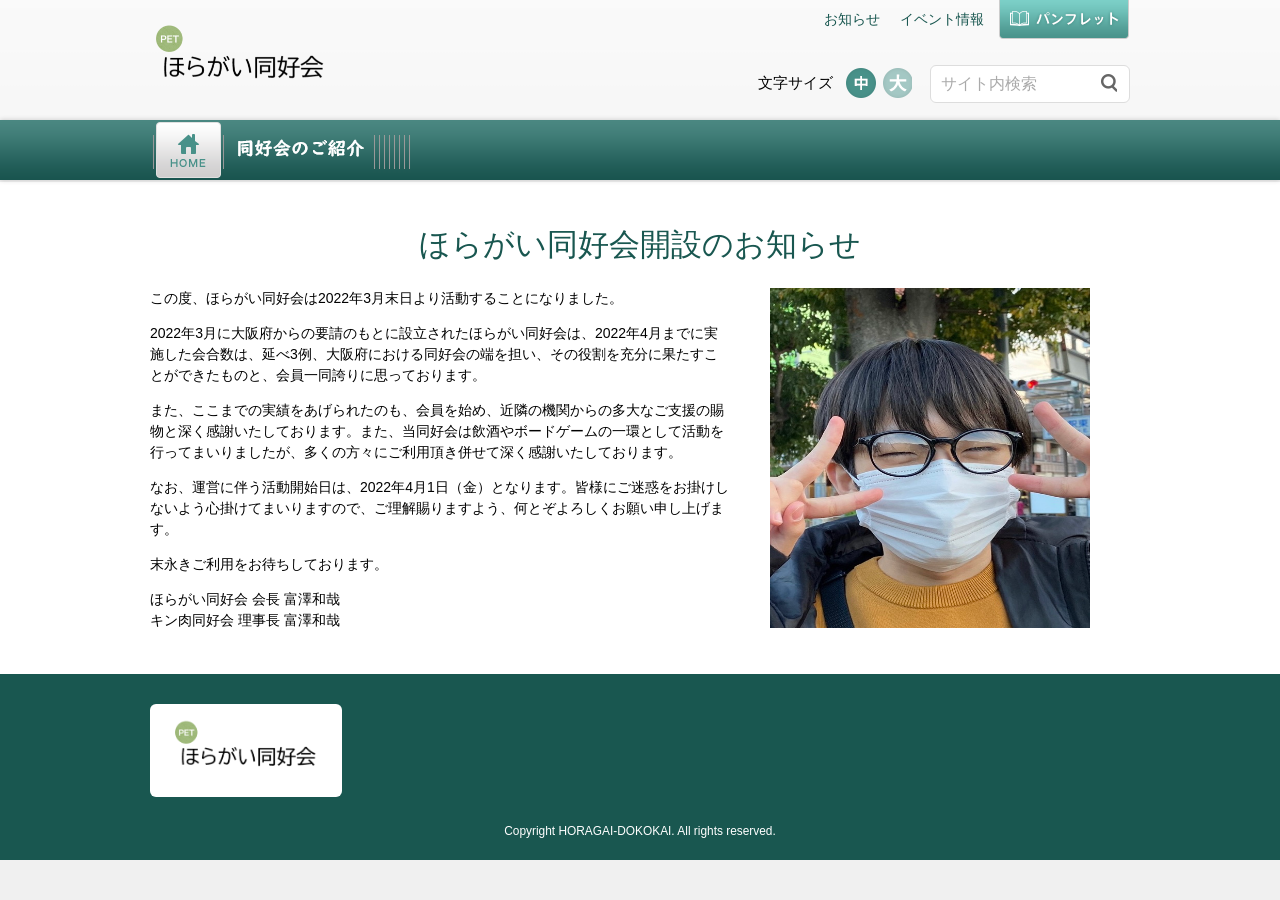
==== commit 57958c71: "Add files via upload" ====
--- a/index.html
+++ b/index.html
@@ -8,14 +8,14 @@
 <meta http-equiv="X-UA-Compatible" content="IE=edge" />
 <meta name="viewport" content="width=device-width, initial-scale=1, maximum-scale=1, user-scalable=no" />
 <meta name="format-detection" content="telephone=no">
-<link rel="shortcut icon" href="./home/favicon.ico">
-<link rel="apple-touch-icon" href="./home/apple-touch-icon.png" />
+<link rel="shortcut icon" href="/home/favicon.ico">
+<link rel="apple-touch-icon" href="/home/apple-touch-icon.png" />
 <link rel="stylesheet" href="/home/style.css">
-<script src="./home/lib2.min.js"></script>
-<script src="./home/script2.min.js"></script>
-<script src="./home/script.min.js"></script>
+<script src="/home/lib2.min.js"></script>
+<script src="/home/script2.min.js"></script>
+<script src="/home/script.min.js"></script>
 
-<script async src="./home/browser-sync-client.js"></script></head>
+<script async src="/home/browser-sync-client.js"></script></head>
 <body id="top">
     <script id="__bs_script__">
         //<![CDATA[
@@ -25,17 +25,17 @@
         <div id="hd_main">
             <div class="wrapper cFix">
                 <div class="left cFix">
-                    <h1><a href="./home/top.html"><img src="./home/hd_logo.png" alt="ほらがい同好会" class="logo"></a></h1>
+                    <h1><a href="/home/top.html"><img src="/home/hd_logo.png" alt="ほらがい同好会" class="logo"></a></h1>
                 </div>
                 <div class="right cFix">
                     <ul class="top">
-                        <li class="pamphlet"><a href="./home/panf.pdf">パンフレット</a></li>
-                        <li class="txt"><a href="./home/event.html">イベント情報</a></li>
-                        <li class="txt"><a href="./home/news.html">お知らせ</a></li>
+                        <li class="pamphlet"><a href="/home/panf.pdf">パンフレット</a></li>
+                        <li class="txt"><a href="/home/event.html">イベント情報</a></li>
+                        <li class="txt"><a href="/home/news.html">お知らせ</a></li>
                     </ul>
                     <ul class="bottom">
                         <li class="search">
-                            <form action="./home/search.html">
+                            <form action="/home/search.html">
                                 <input type="text" name="q" placeholder="サイト内検索" />
                                 <button type="submit"></button>
                             </form>
@@ -57,20 +57,20 @@
         <div id="hd_global">
             <nav class="wrapper cFix">
                 <div class="sp__menu__search hidden-pc">
-                    <form action="./home/search.html">
+                    <form action="/home/search.html">
                         <input type="text" name="q" placeholder="サイト内検索" />
                         <button type="submit"></button>
                     </form>
                 </div>
                 <ul class="cFix">
-                    <li><a href="./home/top.html" class="home">ホーム</a></li>
-                    <li> <a href="./home/syoukai.html" class="about">同好会のご紹介</a>
-                    <li><a href="./home/aisatu.html">ごあいさつ</a></li>
-                    <li><a href="./home/gaiyou.html">同好会概要</a></li>
-                    <li><a href="./home/event.html">イベント情報</a></li>
-                    <li><a href="./home/panf.pdf" target="_blank">パンフレット</a></li>
-                    <li><a href="./home/month.html">月間目標</a></li>
-                    <li><a href="./home/news.html">お知らせ</a></li>
+                    <li><a href="/home/top.html" class="home">ホーム</a></li>
+                    <li> <a href="/home/syoukai.html" class="about">同好会のご紹介</a>
+                    <li><a href="/home/aisatu.html">ごあいさつ</a></li>
+                    <li><a href="/home/gaiyou.html">同好会概要</a></li>
+                    <li><a href="/home/event.html">イベント情報</a></li>
+                    <li><a href="/home/panf.pdf" target="_blank">パンフレット</a></li>
+                    <li><a href="/home/month.html">月間目標</a></li>
+                    <li><a href="/home/news.html">お知らせ</a></li>
 　　　              <li><a href="./国家試験対策/診療放射線技師国家試験　対策ノート.html">国家試験対策</a></li>
                 </ul>
             </nav>
@@ -93,7 +93,7 @@
                     </div>
                 </div>
                 <div class="cont_r">
-                    <img alt="" height="340" src="./home/mhp_about_greet01.jpg" width="320">
+                    <img alt="" height="340" src="/home/mhp_about_greet01.jpg" width="320">
                 </div>
             </div>
         </article>
@@ -102,7 +102,7 @@
         <div id="bottom">
             <div class="wrapper cFix">
                 <div class="logo">
-                    <a class="top" href="./home/top.html"><img src="./home/ft_logo.png" alt="ほらがい同好会"></a>
+                    <a class="top" href="/home/top.html"><img src="/home/ft_logo.png" alt="ほらがい同好会"></a>
                 </div>
                 <p class="copyright"> Copyright HORAGAI-DOKOKAI. All rights reserved. </p>
             </div>
